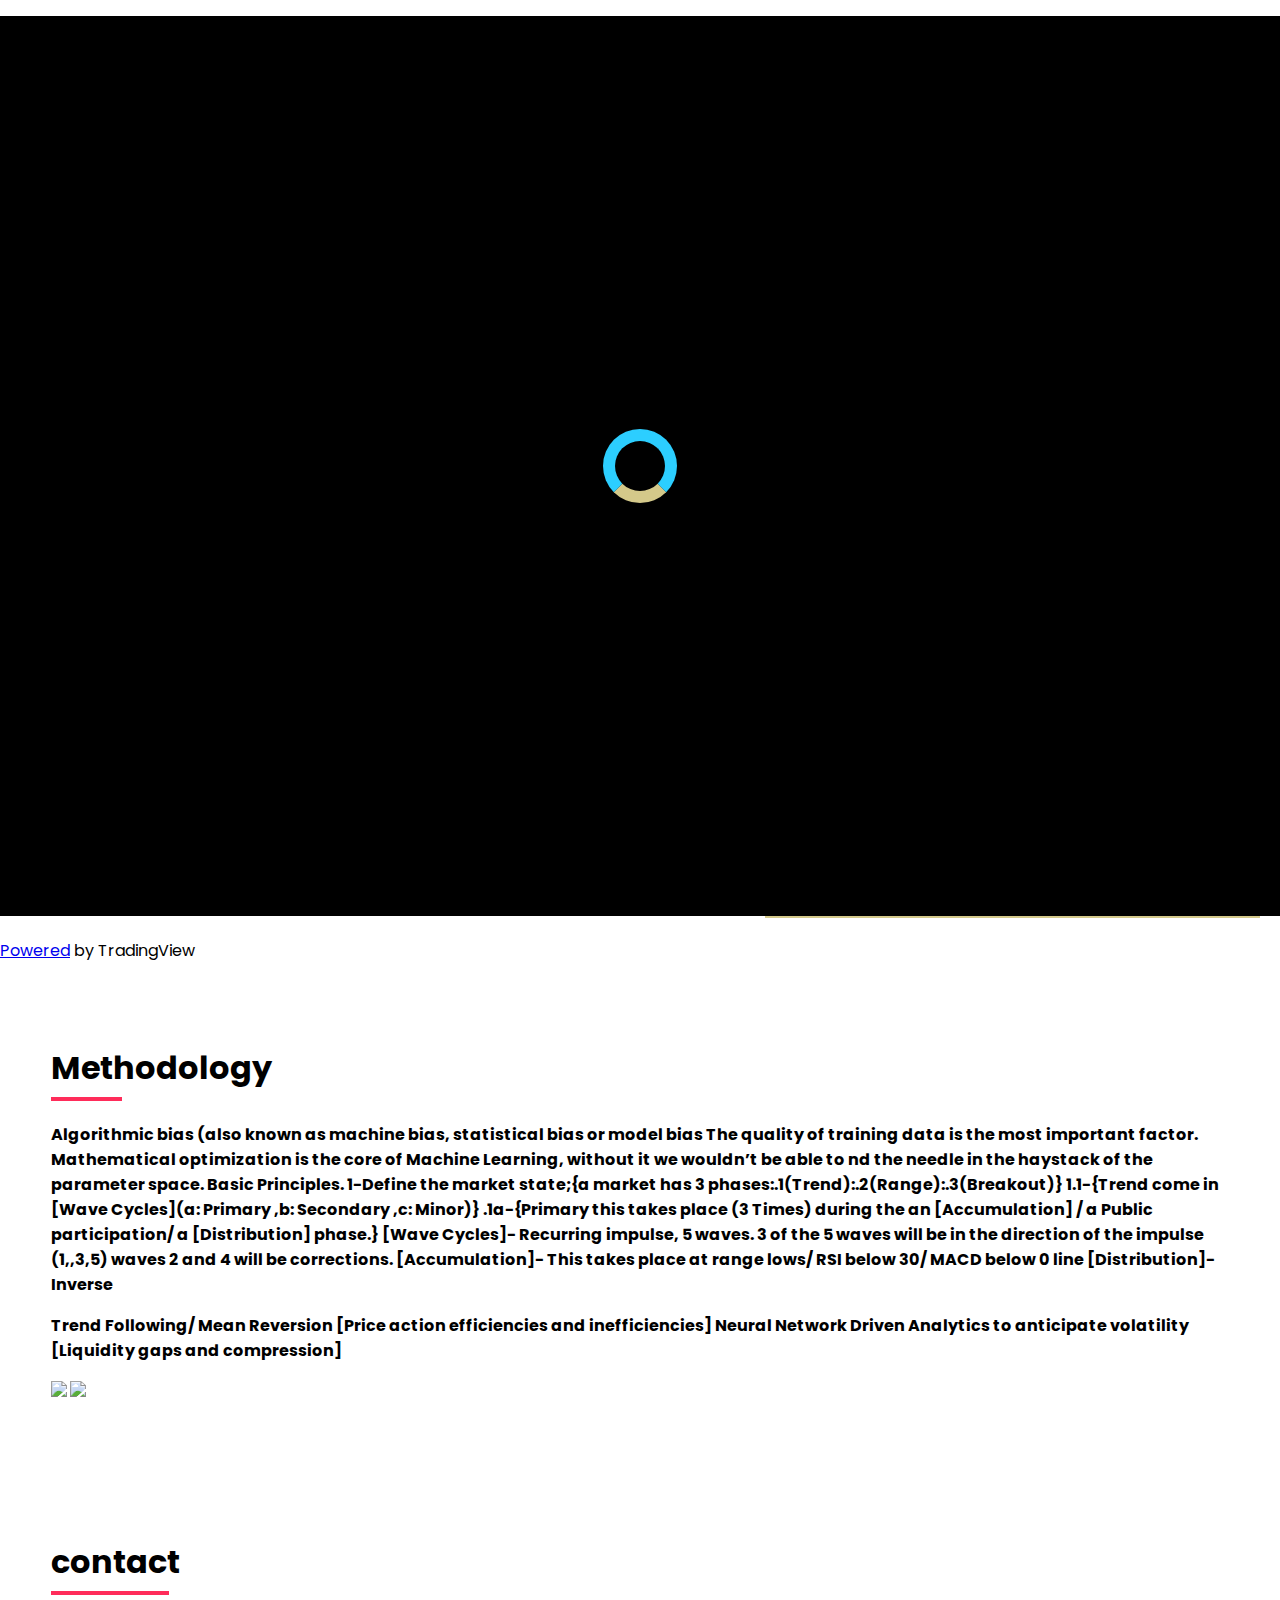
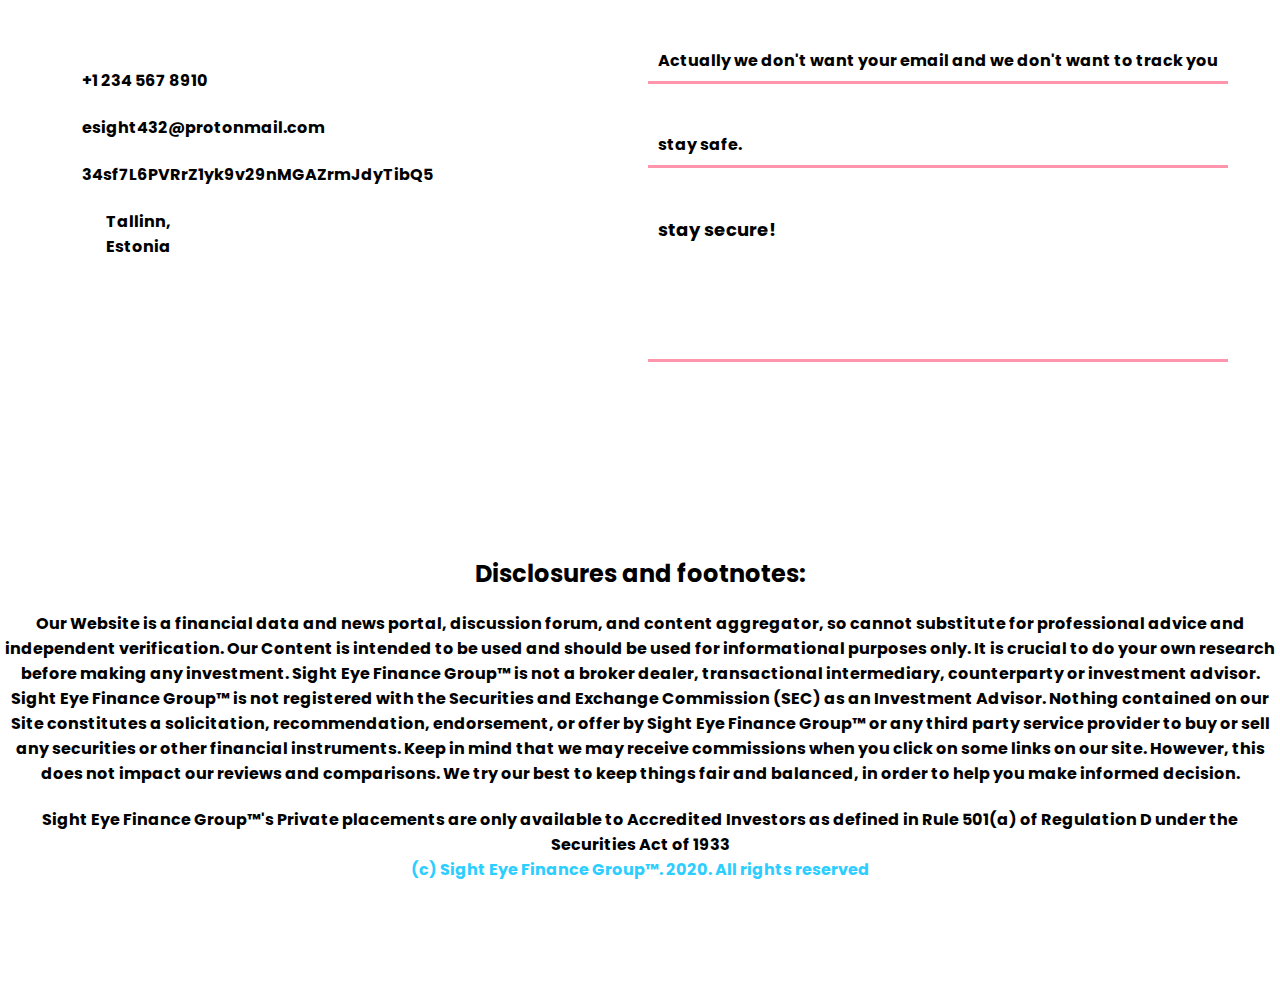
==== index.html @ 1792e5f3 "Update index.html" ====
<!DOCTYPE html>
<html lang="en">

<head>
    <meta charset="UTF-8">
    <meta http-equiv="X-UA-Compatible" content="ie=edge">
    <title>Sight Eye Finance Group™</title>
    <meta name="keywords" content="Sight,Eye,Finance,Group,Trading,Bitcoin,Crypto,#SightEyeFinanceGroup">
    <link rel="stylesheet" href="https://cdnjs.cloudflare.com/ajax/libs/animate.css/3.7.0/animate.min.css">
    <script src="https://code.jquery.com/jquery-3.3.1.min.js" integrity="sha256-FgpCb/KJQlLNfOu91ta32o/NMZxltwRo8QtmkMRdAu8=" crossorigin="anonymous"></script>
    <link rel="stylesheet" href="https://use.fontawesome.com/releases/v5.7.1/css/all.css" integrity="sha384-fnmOCqbTlWIlj8LyTjo7mOUStjsKC4pOpQbqyi7RrhN7udi9RwhKkMHpvLbHG9Sr" crossorigin="anonymous">
    <link rel="stylesheet" href="index.css">
    <meta name="viewport" content="width=device-width, initial-scale=1, minimum-scale=1">
    <link rel="shortcut icon" href="https://github.com/Sight-Eye-Finance-Group/Home/blob/main/blinking-eye26Jun2018-gif-animation-proof-of-concept3.gif?raw=true" type="image/x-icon">

</head>

<body>
    <div id="loading">
        <div id="spinner"></div>
    </div>
    <div id="magnify">
        <h1 onclick="closemagnify()"><i class="fas fa-times"></i></h1>
        <div id="img_here"></div>
    </div>
    <header id="header" class="animated slideInDown" style="animation-delay:1.8s;">
        <table>
            <tr>
                <td><a href="https://sight-eye-finance-group.github.io/Home/" id="logo">Sight Eye Finance Group™</td>
                <td id="navigation">
                    <a href="#work">strategy</a>
                    <a href="https://sight-eye-finance-group.github.io/Home/goals.html">goal</a>
                    <a href="https://defipulse.com/income">rates</a>
                    <a href="#contact">contact</a>
                    <a href="https://sight-eye-finance-group.github.io/Home/investment.html">Investment</a>
                </td>
            </tr>
        </table>
    </header>
    <table id="top_part">
        <tr>
            <td id="about" class="animated slideInLeft" style="animation-delay:2s;">
                <h1>All men by nature desire to know.</h1>
                <script type="text/javascript">
                    DukascopyApplet = {
                        "type": "fxmarkethours",
                        "params": {
                            "showHeader": false,
                            "displayMainMenu": false,
                            "displayTimezoneChange": false,
                            "displayInstrumentChange": false,
                            "displaySpreadIndicator": false,
                            "displayVolumeIndicator": false,
                            "displayVolatilityIndicator": false,
                            "displayFollowButton": false,
                            "allowTimezoneChange": true,
                            "allowInstrumentChange": true,
                            "defaultTimezone": 1,
                            "showIndicator": "0",
                            "defaultFollowMode": true,
                            "worldMapColor": "black",
                            "hoursBackground": "#444f5f",
                            "hoursActiveBackground": "#7d92b0",
                            "hoursTextColor": "#ffffff",
                            "currentHourBGColor": "#f9fdff",
                            "dstHourColor": "#0cf6ff",
                            "indicatorBarColor": "#5090c6",
                            "graphPointsColor": "#ffffff",
                            "spreadTopGraphColor": "#208c1c",
                            "spreadBottomGraphColor": "#dc0e0e",
                            "volatilityGraphColor": "#146fba",
                            "availableInstruments": "l:",
                            "instrument": "EUR/USD",
                            "width": "100%",
                            "height": "85%",
                            "adv": "popup",
                            "lang": "en"
                        }
                    };
                </script>
                <script type="text/javascript" src="https://freeserv-static.dukascopy.com/2.0/core.js"></script>
                <a href="https://github.com/Sight-Eye-Finance-Group" button class="btn_one">Fine Tuning and Intelligent Design in Decentralized-Finance.</button><br></a>

                <table>
                    <tr>
                        <td class="animated zoomIn" style="animation-delay:2.2s;"><a href="https://www.facebook.com/SightEyeFG/" class="social"><i class="fab fa-facebook"></i></a></td>
                        <td class="animated zoomIn" style="animation-delay:2.4s;"><a href="https://twitter.com/EyeFinance" class="social"><i class="fab fa-twitter"></i></a></td>
                        <td class="animated zoomIn" style="animation-delay:2.6s;"><a href="https://www.instagram.com/sighteyefg/" class="social"><i class="fab fa-instagram"></i></a></td>
                        <td class="animated zoomIn" style="animation-delay:2.8s;"><a href="https://sighteyefinancegroup.slack.com" class="social"><i class="fab fa-slack"></i></a></td>
                        <td class="animated zoomIn" style="animation-delay:3.0s;"><a href="https://medium.com/@esight432" class="social"><i class="fab fa-medium"></i></a></td>
                    </tr>
                </table>
                <br>
                <a href="http://cryptochainuni.com/whitepapers/">Free Alpha. </a>
                </br>
            </td>
            <td id="rightImage" class="animated jackInTheBox" style="animation-delay:2.2s;"></td>
            <!--1st tape -->
            <div id="sc-ticker-tape"></div>
            <script src="https://softcapital.com/widget/widget.js"></script>
            <style>
                .sc-ticker-tape-item {
                    padding: 4px 15px;
                }
                
                .sc-ticker-tape {
                    background: linear-gradient( -45deg, rgba(30, 87, 153, 0.3), rgba(220, 10, 10, 0.3), rgba(50, 150, 20, 0.3), rgba(25, 170, 222, 0.3));
                    background-size: 400% 400%;
                    -webkit-animation: Gradient 15s ease infinite;
                    -moz-animation: Gradient 15s ease infinite;
                    animation: Gradient 15s ease infinite;
                }
                
                @-webkit-keyframes Gradient {
                    0% {
                        background-position: 0 50%;
                    }
                    50% {
                        background-position: 100% 50%;
                    }
                    100% {
                        background-position: 0 50%;
                    }
                }
                
                @-moz-keyframes Gradient {
                    0% {
                        background-position: 0 50%;
                    }
                    50% {
                        background-position: 100% 50%;
                    }
                    100% {
                        background-position: 0 50%;
                    }
                }
                
                @keyframes Gradient {
                    0% {
                        background-position: 0 50%;
                    }
                    50% {
                        background-position: 100% 50%;
                    }
                    100% {
                        background-position: 0 50%;
                    }
                }
            </style>
            <script>
                createSoftCapitalWidget("TickerTape", "sc-ticker-tape", {
                    symbols: "FDX,MSFT,FB,AA,INTC,TSLA,DT,AMD,AAPL,AMZN,GOOG,SHOP,MOG.B,KTOS,MUFG,BLK,MMM,HD,GD,HSY,LHX,VZ,CEVA,BABA,BRK.A,V,WMT,MA,JPM,DIS,BAC,CSCO,FMCIU,SHLL,SPAQ,LCA,VTIQ,PLTR,XSPA",
                    rows: 1,
                    logo: true,
                    speed: 6,
                    mode: "chain",
                    imgHeight: 32
                });
            </script>
            <h1 id="logo"> </h1>
            <!-- TradingView Widget BEGIN -->
            <div class="tradingview-widget-container">
                <div class="tradingview-widget-container__widget"></div>
                <div class="tradingview-widget-copyright"><a href="https://www.tradingview.com" rel="noopener" target="_blank"><span class="blue-text">Powered</span></a> by TradingView</div>
                <script type="text/javascript" src="https://s3.tradingview.com/external-embedding/embed-widget-ticker-tape.js" async>
                    {
                        "symbols": [{
                            "proName": "FOREXCOM:SPXUSD",
                            "title": "S&P 500"
                        }, {
                            "proName": "FOREXCOM:NSXUSD",
                            "title": "Nasdaq 100"
                        }, {
                            "proName": "FX_IDC:EURUSD",
                            "title": "EUR/USD"
                        }, {
                            "description": "USD/JPY",
                            "proName": "OANDA:USDJPY"
                        }, {
                            "description": "USD/CHF",
                            "proName": "FX:USDCHF"
                        }, {
                            "proName": "BITSTAMP:BTCUSD",
                            "title": "BTC/USD"
                        }, {
                            "proName": "BITSTAMP:ETHUSD",
                            "title": "ETH/USD"
                        }, {
                            "description": "ETH/BTC",
                            "proName": "BINANCE:ETHBTC"
                        }, {
                            "description": "LINK/USD",
                            "proName": "KRAKEN:LINKUSD"
                        }, {
                            "description": "GRAY/BTC",
                            "proName": "OTC:GBTC"
                        }],
                        "showSymbolLogo": true,
                        "colorTheme": "dark",
                        "isTransparent": true,
                        "displayMode": "adaptive",
                        "locale": "en"
                    }
                </script>
            </div>
            <!-- TradingView Widget END -->
        </tr>
    </table>
    <div id="widget-news"></div>
    <script src="https://softcapital.com/widget/widget.js"></script>
    <script>
        createSoftCapitalWidget("News", "widget-news", {
            "symbol": "nasdaq,USD,EUR,GBP,DJI,GOLD",
            "view": "grid",
            "title": "What's Poppin",
            "showNews": "7",
            "showImg": true,
            "showTooltip": true,
            "id": "widget-news",
            "css": {
                "grid": {
                    "title": "color:red;font-weight:bold",
                    "itemTitle": "color:red"
                }
            }
        });
    </script>
    <script type="text/javascript">
        DukascopyApplet = {
            "type": "economic_calendar_new",
            "params": {
                "showHeader": false,
                "tableBorderColor": "#D92626",
                "defaultTimezone": 0,
                "defaultCountries": "c:AU,CA,CH,CN,EU,GB,JP,NZ,US,DE,FR,IT,ES",
                "impacts": [1, 2],
                "dateTab": 2,
                "dateFrom": 1459036800000,
                "dateTo": 1459555200000,
                "showColCountry": true,
                "showColCurrency": true,
                "showColImpact": true,
                "showColPrevious": true,
                "showColForecast": true,
                "width": "100%",
                "height": "400",
                "adv": "popup"
            }
        };
    </script>
    <script type="text/javascript" src="https://freeserv-static.dukascopy.com/2.0/core.js"></script>
    <!-- TradingView Widget BEGIN -->
    <div class="tradingview-widget-container">
        <div class="tradingview-widget-container__widget"></div>
        <div class="tradingview-widget-copyright"><a href="https://www.tradingview.com/markets/stocks-usa/" rel="noopener" target="_blank"><span class="blue-text"></span></a> </div>
        <script type="text/javascript" src="https://s3.tradingview.com/external-embedding/embed-widget-hotlists.js" async>
            {
                "colorTheme": "light",
                "dateRange": "12M",
                "exchange": "US",
                "showChart": true,
                "locale": "en",
                "largeChartUrl": "",
                "isTransparent": true,
                "showSymbolLogo": true,
                "width": "100%",
                "height": "600",
                "plotLineColorGrowing": "rgba(33, 150, 243, 1)",
                "plotLineColorFalling": "rgba(33, 150, 243, 1)",
                "gridLineColor": "rgba(240, 243, 250, 1)",
                "scaleFontColor": "rgba(120, 123, 134, 1)",
                "belowLineFillColorGrowing": "rgba(33, 150, 243, 0.12)",
                "belowLineFillColorFalling": "rgba(33, 150, 243, 0.12)",
                "symbolActiveColor": "rgba(33, 150, 243, 0.12)"
            }
        </script>
    </div>
    <!-- TradingView Widget END -->

    <!-- TradingView Widget BEGIN -->
    <div class="tradingview-widget-container">
        <div class="tradingview-widget-container__widget"></div>
        <div class="tradingview-widget-copyright"><a href="https://www.tradingview.com" rel="noopener" target="_blank"><span class="blue-text">Powered</span></a> by TradingView</div>
        <script type="text/javascript" src="https://s3.tradingview.com/external-embedding/embed-widget-market-quotes.js" async>
            {
                "width": "100%",
                "height": "175%",
                "symbolsGroups": [{
                    "name": "Indices",
                    "originalName": "Indices",
                    "symbols": [{
                        "name": "FOREXCOM:SPXUSD",
                        "displayName": "S&P 500"
                    }, {
                        "name": "FOREXCOM:NSXUSD",
                        "displayName": "Nasdaq 100"
                    }, {
                        "name": "FOREXCOM:DJI",
                        "displayName": "Dow 30"
                    }, {
                        "name": "INDEX:NKY",
                        "displayName": "Nikkei 225"
                    }, {
                        "name": "INDEX:DEU30",
                        "displayName": "DAX Index"
                    }, {
                        "name": "FOREXCOM:UKXGBP",
                        "displayName": "FTSE 100"
                    }]
                }, {
                    "name": "Commodities",
                    "originalName": "Commodities",
                    "symbols": [{
                        "name": "CME_MINI:ES1!",
                        "displayName": "S&P 500"
                    }, {
                        "name": "CME:6E1!",
                        "displayName": "Euro"
                    }, {
                        "name": "COMEX:GC1!",
                        "displayName": "Gold"
                    }, {
                        "name": "NYMEX:CL1!",
                        "displayName": "Crude Oil"
                    }, {
                        "name": "NYMEX:NG1!",
                        "displayName": "Natural Gas"
                    }, {
                        "name": "CBOT:ZC1!",
                        "displayName": "Corn"
                    }]
                }, {
                    "name": "Bonds",
                    "originalName": "Bonds",
                    "symbols": [{
                        "name": "CME:GE1!",
                        "displayName": "Eurodollar"
                    }, {
                        "name": "CBOT:ZB1!",
                        "displayName": "T-Bond"
                    }, {
                        "name": "CBOT:UB1!",
                        "displayName": "Ultra T-Bond"
                    }, {
                        "name": "EUREX:FGBL1!",
                        "displayName": "Euro Bund"
                    }, {
                        "name": "EUREX:FBTP1!",
                        "displayName": "Euro BTP"
                    }, {
                        "name": "EUREX:FGBM1!",
                        "displayName": "Euro BOBL"
                    }]
                }, {
                    "name": "Forex",
                    "originalName": "Forex",
                    "symbols": [{
                        "name": "FX:EURUSD"
                    }, {
                        "name": "FX:GBPUSD"
                    }, {
                        "name": "FX:USDJPY"
                    }, {
                        "name": "FX:USDCHF"
                    }, {
                        "name": "FX:AUDUSD"
                    }, {
                        "name": "FX:USDCAD"
                    }]
                }, {
                    "name": "Crypto",
                    "symbols": [{
                        "name": "OTC:GBTC",
                        "displayName": "Grayscale Bitcoin Trust"
                    }, {
                        "name": "OTC:ETHE",
                        "displayName": "Grayscale Ethereum Trust"
                    }, {

                    }]
                }],
                "showSymbolLogo": true,
                "colorTheme": "light",
                "isTransparent": true,
                "locale": "en"
            }
        </script>
    </div>
    <!-- TradingView Widget END -->
    <!--TOP 200-->
    <script type="text/javascript" src="https://widget.coinlore.com/widgets/coinlore-list-widget.js"></script>
    <div class="coinlore-list-widget" data-mcap="1" data-mcurrency="usd" data-top="300" data-cwidth="100%" data-bcolor="#fff" data-coincolor="#428bca" data-pricecolor="#4c4c4c" style="width: 100%;"></div>
    <div id="work">
        <h1>Methodology </h1>
        <p>
            Algorithmic bias (also known as machine bias, statistical bias or model bias The quality of training data is the most important factor. Mathematical optimization is the core of Machine Learning, without it we wouldn’t be able to nd the needle in the haystack
            of the parameter space. Basic Principles. 1-Define the market state;{a market has 3 phases:.1(Trend):.2(Range):.3(Breakout)} 1.1-{Trend come in [Wave Cycles](a: Primary ,b: Secondary ,c: Minor)} .1a-{Primary this takes place (3 Times) during
            the an [Accumulation] / a Public participation/ a [Distribution] phase.} [Wave Cycles]- Recurring impulse, 5 waves. 3 of the 5 waves will be in the direction of the impulse (1,,3,5) waves 2 and 4 will be corrections. [Accumulation]- This takes
            place at range lows/ RSI below 30/ MACD below 0 line [Distribution]- Inverse
        </p>
        <p>
            Trend Following/ Mean Reversion [Price action efficiencies and inefficiencies] Neural Network Driven Analytics to anticipate volatility [Liquidity gaps and compression]
        </p>
        <div id="photos"></div>
        <img onclick="magnify($(this).attr('src'))" src="https://www.tradingview.com/x/uUXY0IBU/">
        <img onclick="magnify($(this).attr('src'))" src="https://www.tradingview.com/x/FibWW88D/">

    </div>

    <div id="contact">
        <h1>contact</h1>
        <table>
            <tr>
                <td>
                    <div id="inner_div">
                        <table id="inner_table">
                            <tr>
                                <td><i class="fas fa-phone"></i> &nbsp; +1 234 567 8910</td>
                            </tr>
                            <tr>
                                <td><i class="fas fa-at"></i> &nbsp; esight432@protonmail.com</td>
                            </tr>
                            <tr>
                                <td><i class="fab fa-bitcoin"></i> &nbsp; 34sf7L6PVRrZ1yk9v29nMGAZrmJdyTibQ5</td>
                            </tr>
                            <tr>
                                <td><i class="fas fa-map-marker-alt"></i>
                                    <div id="address">
                                        <br> Tallinn,<br> Estonia
                                    </div>
                                </td>
                            </tr>
                            <tr>
                                <td>
                                    <a href="https://www.facebook.com/SightEyeFG/" class="social"><i class="fab fa-facebook"></i></a>
                                    <a href="https://twitter.com/EyeFinance" class="social"><i class="fab fa-twitter"></i></a>
                                    <a href="https://www.instagram.com/sighteyefg/" class="social"><i class="fab fa-instagram"></i></a>
                                    <a href="https://sighteyefinancegroup.slack.com" class="social"><i class="fab fa-slack"></i></a>
                                    <a href="https://medium.com/@esight432" class="social"><i class="fab fa-medium"></i></a>
                                </td>
                            </tr>
                        </table>
                    </div>
                </td>
                <td>
                    <form>
                        <input type="text" placeholder="Actually we don't want your email and we don't want to track you." required>
                        <input type="email" placeholder="stay safe." required><br>
                        <textarea placeholder="stay secure!" required rows="5"></textarea><br>
                        <script src="https://apps.elfsight.com/p/platform.js" defer></script>
                        <div class="elfsight-app-df2225db-506e-427f-926f-aa122dac3248"></div>
                    </form>
                </td>
            </tr>
        </table>
    </div>
    <div id="footer">
        <h2>Disclosures and footnotes:</h2> Our Website is a financial data and news portal, discussion forum, and content aggregator, so cannot substitute for professional advice and independent verification. Our Content is intended to be used and should
        be used for informational purposes only. It is crucial to do your own research before making any investment. Sight Eye Finance Group™ is not a broker dealer, transactional intermediary, counterparty or investment advisor. Sight Eye Finance Group™
        is not registered with the Securities and Exchange Commission (SEC) as an Investment Advisor. Nothing contained on our Site constitutes a solicitation, recommendation, endorsement, or offer by Sight Eye Finance Group™ or any third party service
        provider to buy or sell any securities or other financial instruments. Keep in mind that we may receive commissions when you click on some links on our site. However, this does not impact our reviews and comparisons. We try our best to keep things
        fair and balanced, in order to help you make informed decision. <br>
        <h4>Sight Eye Finance Group™'s Private placements are only available to Accredited Investors as defined in Rule 501(a) of Regulation D under the Securities Act of 1933<br> <a href="https://twitter.com/EyeFinance">(c) Sight Eye Finance Group™. 2020. All rights reserved</a>
    </div>
    <script src="index.js" type="text/javascript"></script>
</body>

</html>
---- index.css ----
@import url('https://fonts.googleapis.com/css?family=Poppins');
body {
    font-family: 'Poppins', sans-serif;
    padding: 0px;
    margin: 0px;
    max-width: 100vw;
    overflow-x: hidden;
    scroll-behavior: smooth;
}

#loading {
    width: 100vw;
    height: 100vh;
    position: fixed;
    background: rgb(0, 0, 0);
    z-index: 999;
    display: flex;
    justify-content: center;
    flex-direction: column;
    align-items: center;
}

#spinner {
    animation: rotate 0.56s infinite linear;
    width: 50px;
    height: 50px;
    border: 12px solid rgb(44, 206, 255);
    border-bottom: 12px solid rgb(212, 201, 138);
    border-radius: 50%;
    margin: 0;
}

@keyframes rotate {
    0% {
        transform: rotate(0deg);
    }
    100% {
        transform: rotate(360deg);
    }
}

header {
    width: 92vw;
    padding: 6vh 4vw;
    position: fixed;
    font-weight: bold;
    background: transparent;
    color: rgb(0, 0, 0);
    transition: 0.4s ease-in-out;
    z-index: 2;
}

header table {
    width: 100%;
}

#logo {
    width: 30%;
}

#navigation {
    width: 80%;
}

#magnify {
    width: 100vw;
    height: 100vh;
    background: rgba(53, 51, 51, 0.92);
    position: fixed;
    z-index: 4;
    display: none;
    flex-direction: column;
    justify-content: center;
}

#magnify h1 {
    position: absolute;
    top: 0;
    right: 0;
    margin: 20px 40px;
    color: rgb(44, 206, 255);
    transition: 0.4s ease-in-out;
}

#magnify h1:hover {
    color: rgb(44, 206, 255);
    cursor: pointer;
}

#img_here {
    width: 90%;
    height: 90%;
    background-size: contain !important;
    background-repeat: no-repeat !important;
    margin: 0px auto;
}

#logo {
    font-size: 24px;
    color: rgb(44, 206, 255);
}

#navigation {
    text-align: right;
}

#navigation a {
    color: inherit;
    text-decoration: none;
    padding: 4px 10px;
    border-bottom: 3px solid transparent;
    margin-left: 4vw;
    transition: 0.4s ease-in-out;
}

#navigation a:hover {
    border-bottom: 3px solid rgb(0, 0, 0);
}

#top_part {
    width: 100%;
    border: 2vh solid rgb(255, 255, 255);
}

#top_part tr td {
    width: 40%;
}

#about {
    width: 84% !important;
    height: 95vh;
    display: flex;
    flex-direction: column;
    justify-content: center;
    text-align: left;
    padding: 0px 8%;
}

#about h1 {
    font-size: 45px;
    word-wrap: break-word;
}

#about table {
    width: 70%;
    margin-top: 4vh;
}

#about table tr td {
    width: 20% !important;
    text-align: left;
}

.social {
    color: rgb(255, 44, 90);
    font-size: 23px;
    padding: 12px 17px;
    border-radius: 50%;
    background: transparent;
    transition: 0.4s ease-in-out;
    font-weight: bold;
    margin: 0px 8px;
}

.social:hover {
    cursor: pointer;
    color: rgb(212, 201, 138);
    background: rgb(44, 206, 255);
    box-shadow: 0px 10px 30px rgba(255, 66, 107, 0.8);
}

.btn_one {
    font-size: 18px;
    font-family: 'Poppins', sans-serif;
    color: rgb(255, 44, 90);
    background: rgb(0, 0, 0);
    border: 3px solid rgb(255, 44, 90);
    padding: 8px 40px;
    width: 35%;
    border-radius: 80px;
    font-weight: bold;
    margin: 2vh 0px;
    transition: 0.4s ease-in-out;
}

.btn_one:hover {
    box-shadow: 0px 10px 30px rgba(255, 44, 90, 0.8);
    cursor: pointer;
    color: rgb(212, 201, 138);
    background: rgb(44, 206, 255);
}

#rightImage {
    width: 100%;
    height: 95vh;
    background: linear-gradient(0deg, rgb(212, 201, 138), rgba(2255, 44, 90, 0.8)), url("https://lh3.googleusercontent.com/-ZSZHrY4u1fA/XuWFLZg47aI/AAAAAAAAAAs/[base64]/w140-h139-p/HTB1.LZxaEjrK1RkHFNRq6ySvpXau_6e3b88f9-0ce6-46dd-b3f3-d0290aa887f9_1024x1024.webp") center center;
    background-size: cover;
    background-repeat: no-repeat;
}

#work {
    width: 92vw;
    padding: 6vh 4vw;
    font-weight: bold;
}

#work h1 {
    padding: 5px 0px;
    border-bottom: 4px solid rgb(255, 44, 90);
    width: 6%;
}

#photos {
    width: 100%;
    columns: 3;
    column-gap: 4%;
    z-index: 1;
    transition: 0.4s ease-in-out;
}

#photos img {
    width: 100%;
    height: auto;
    margin: 4.5% 0px;
    transition: 0.4s ease-in-out;
}

#photos img:hover {
    transform: scale(1.1);
    cursor: pointer;
}

#bio {
    width: 92vw;
    padding: 6vh 4vw;
    font-weight: bold;
}

#bio h1 {
    padding: 5px 0px;
    border-bottom: 4px solid rgb(255, 44, 90);
    width: 8%;
}

#contact {
    width: 92vw;
    padding: 6vh 4vw;
}

#contact h1 {
    padding: 5px 0px;
    border-bottom: 4px solid rgb(255, 44, 90);
    width: 10%;
}

#contact table {
    width: 100%;
}

#contact table tr td {
    width: 50%;
}

#inner_div table {
    width: 100%;
}

#inner_div table tr td {
    font-weight: bold;
}

#inner_table tr td {
    padding: 10px 20px !important;
}

#contact form {
    width: 100%;
}

#contact form input {
    width: 96%;
    margin: 20px 1%;
    background: transparent;
    border: 0px;
    border-bottom: 3px solid rgba(255, 44, 90, 0.5);
    padding: 8px 10px;
    font-family: 'Poppins', sans-serif;
    font-size: 16px;
    transition: 0.4s ease-in-out;
    color: #000;
    font-weight: bold;
}

#contact form textarea {
    width: 96%;
    margin: 20px 1%;
    padding: 8px 10px;
    border: 0px;
    border-bottom: 3px solid rgba(255, 44, 90, 0.5);
    padding: 8px 10px;
    font-family: 'Poppins', sans-serif;
    font-size: 18px;
    background: transparent;
    resize: none;
    transition: 0.4s ease-in-out;
    color: #000;
    font-weight: bold;
}

#contact form input:focus {
    outline: none;
    border-bottom: 3px solid rgba(255, 44, 90, 1);
}

#contact form textarea:focus {
    outline: none;
    border-bottom: 3px solid rgba(255, 44, 90, 1);
}

#address {
    position: relative;
    top: -25px;
    left: 30px;
}

#footer {
    width: 100%;
    padding: 10vh 0px;
    text-align: center;
    font-weight: bold;
}

#footer a {
    color: rgb(44, 206, 255);
    text-decoration: none;
}

::placeholder {
    color: #000;
}

button:focus {
    outline: none;
}

::-webkit-scrollbar {
    width: 5px;
    height: 5px;
}

::-webkit-scrollbar-track {
    background: rgb(212, 201, 138);
}

::-webkit-scrollbar-thumb {
    background: rgb(0, 0, 0);
}

::-webkit-scrollbar-thumb:hover {
    background: rgba(0, 0, 0, 0.8);
}

@media (max-width: 1000px) {
    #photos {
        columns: 1;
        column-gap: 0%;
    }
    #photos img {
        margin: 2% 0px;
    }
    #photos img:hover {
        transform: scale(1);
        cursor: pointer;
    }
    #rightImage {
        display: none;
    }
    #top_part {
        border: 0px;
    }
    #top_part tr td {
        width: 100%;
        text-align: center;
    }
    #about {
        width: 92% !important;
        height: 75vh;
        padding-top: 20vh !important;
        text-align: center;
        padding: 0px 4%;
    }
    #about table {
        width: 100%;
        margin-top: 6vh;
    }
    #about table tr td {
        text-align: center;
    }
    .btn_one {
        padding: 6px 30px;
        width: 60%;
        margin: 4vh auto;
        box-shadow: 0px 10px 20px rgb(44, 206, 255);
        background: rgb(44, 206, 255));
        color: #fff;
    }
    .btn_one:hover {
        box-shadow: 0px 10px 40px rgba(255, 44, 90, 0.8);
        cursor: pointer;
    }
    #contact table tr td {
        width: 100%;
        display: block;
    }
    #inner_table tr td {
        padding: 10px 0px !important;
    }
    #contact form input {
        width: 90%;
    }
    #contact form textarea {
        width: 90%;
    }
    #work h1 {
        width: 19%;
    }
    #bio h1 {
        width: 25%;
    }
    #contact h1 {
        width: 33%;
    }
    header {
        width: 96vw;
        background: rgb(255, 255, 255);
        padding: 4vh 2vw;
        position: absolute;
    }
    #header table tr td {
        width: 100%;
        display: block;
        text-align: center;
        padding: 15px 0px;
    }
    #navigation a {
        color: #000;
    }
}
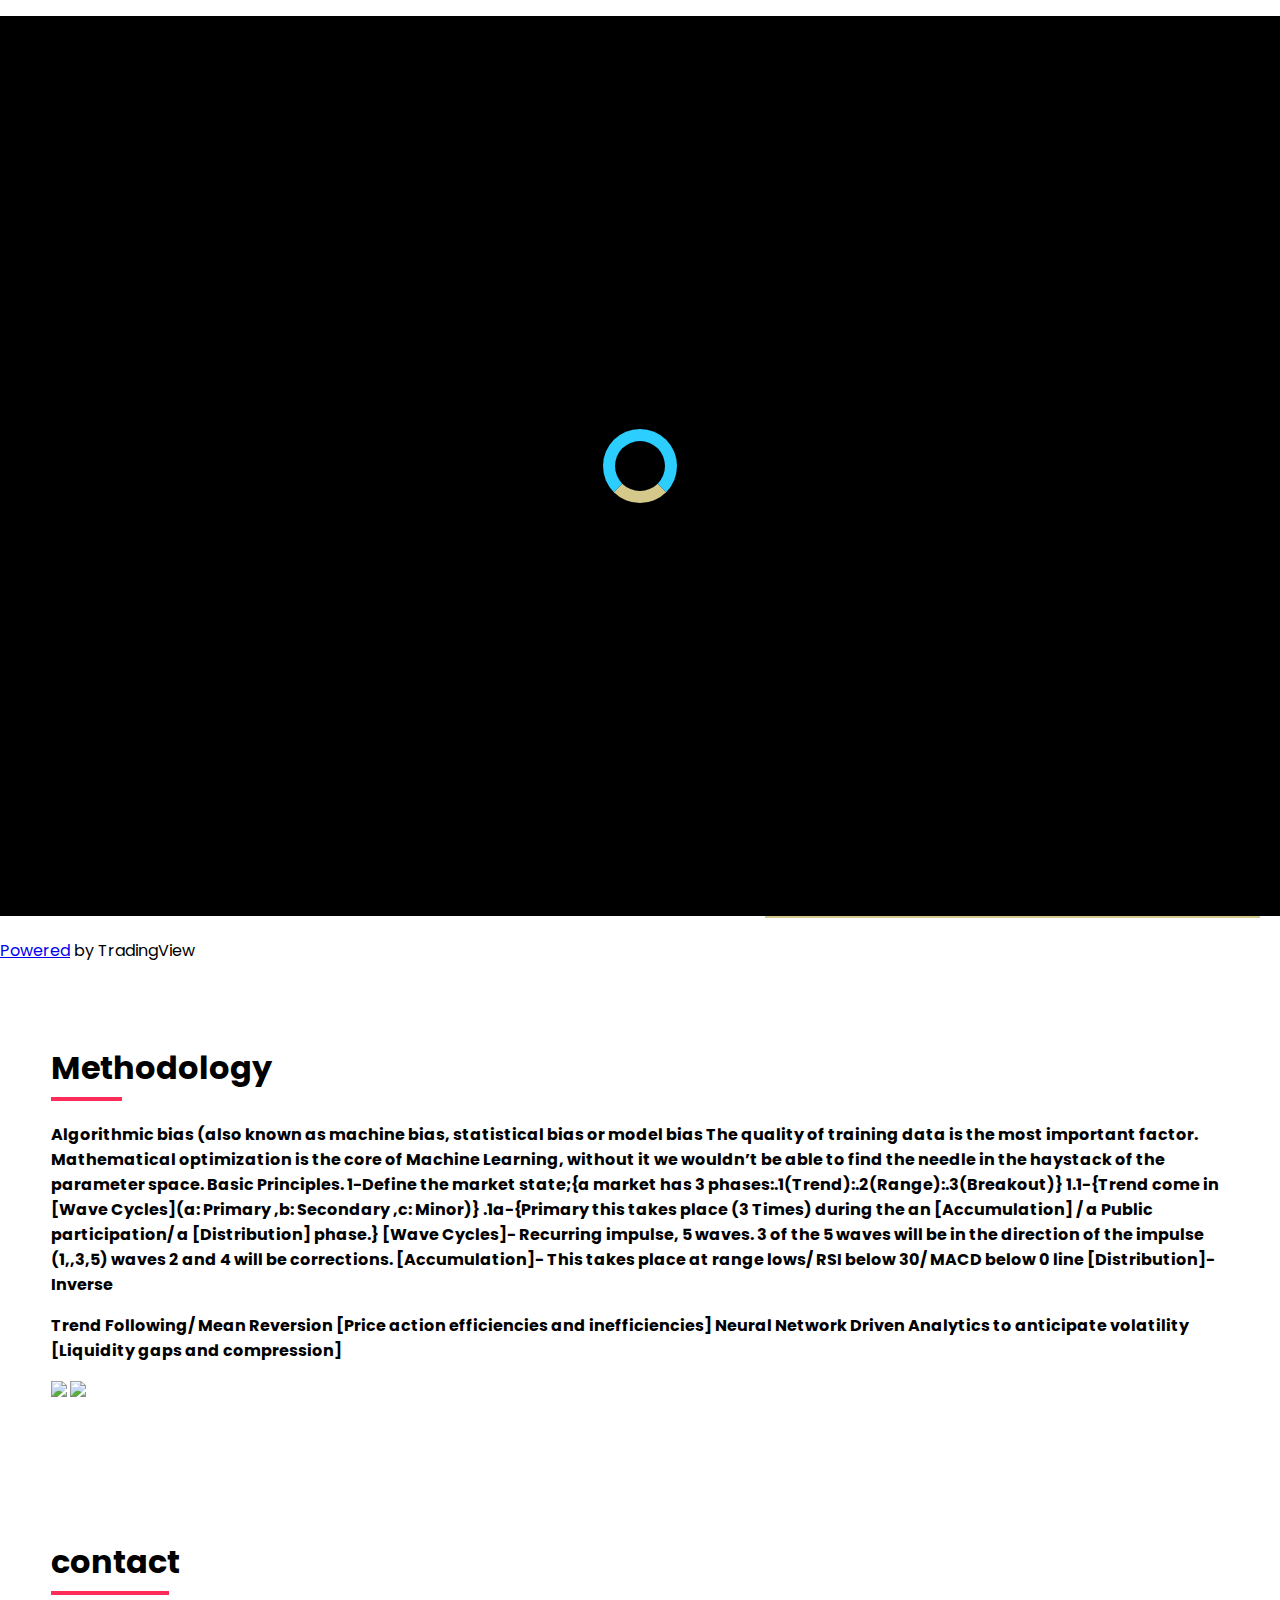
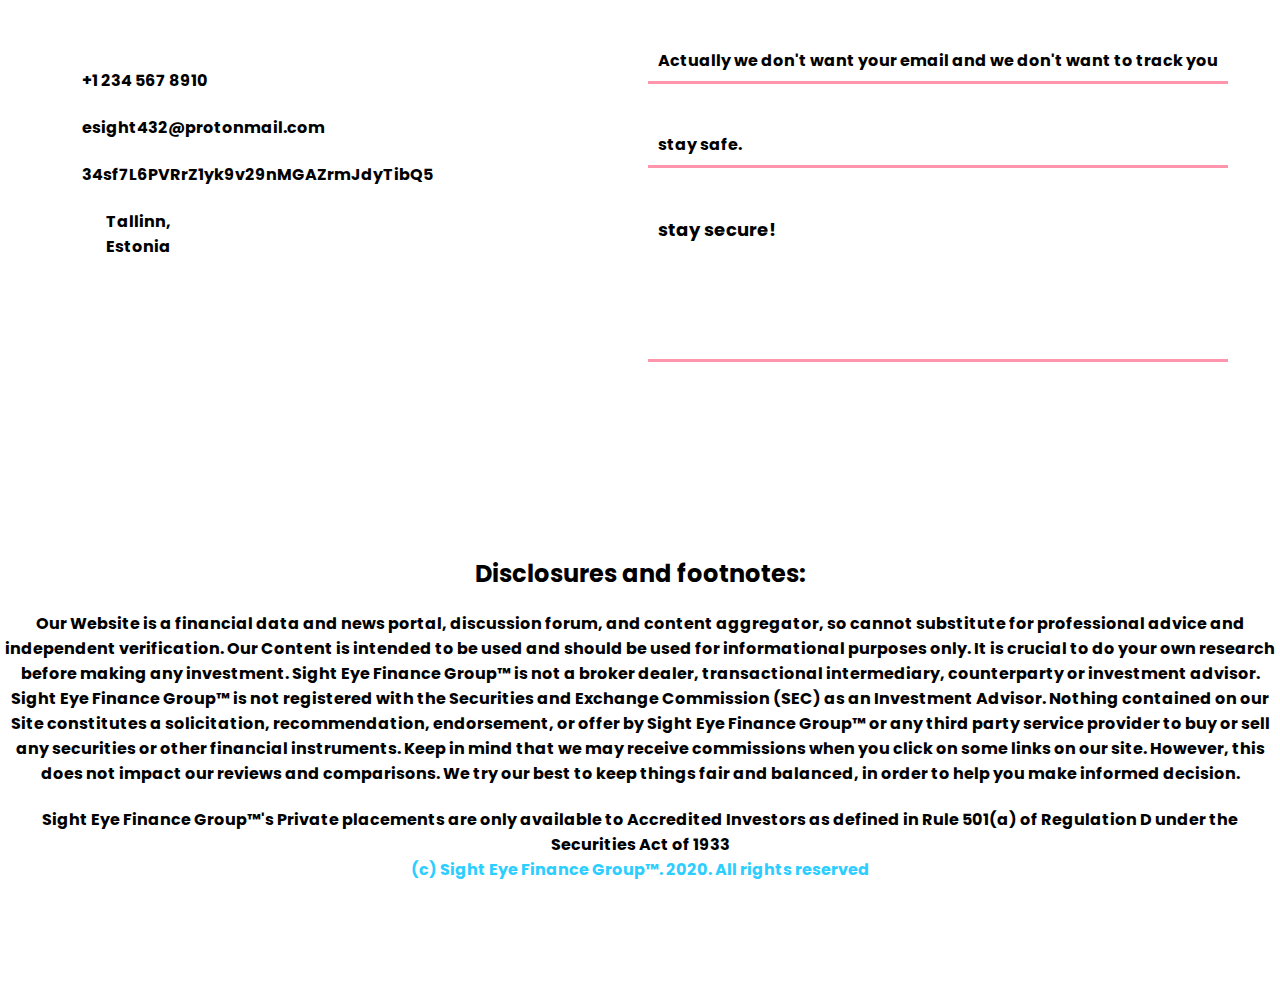
==== commit 74fa0e74: "Update index.html" ====
--- a/index.html
+++ b/index.html
@@ -28,6 +28,7 @@
             <tr>
                 <td><a href="https://sight-eye-finance-group.github.io/Home/" id="logo">Sight Eye Finance Group™</td>
                 <td id="navigation">
+                    <a href="https://sight-eye-finance-group.github.io/Home/crypto101.html">Crypto 101</a>
                     <a href="#work">strategy</a>
                     <a href="https://sight-eye-finance-group.github.io/Home/goals.html">goal</a>
                     <a href="https://defipulse.com/income">rates</a>
@@ -393,10 +394,10 @@
     <div id="work">
         <h1>Methodology </h1>
         <p>
-            Algorithmic bias (also known as machine bias, statistical bias or model bias The quality of training data is the most important factor. Mathematical optimization is the core of Machine Learning, without it we wouldn’t be able to nd the needle in the haystack
-            of the parameter space. Basic Principles. 1-Define the market state;{a market has 3 phases:.1(Trend):.2(Range):.3(Breakout)} 1.1-{Trend come in [Wave Cycles](a: Primary ,b: Secondary ,c: Minor)} .1a-{Primary this takes place (3 Times) during
-            the an [Accumulation] / a Public participation/ a [Distribution] phase.} [Wave Cycles]- Recurring impulse, 5 waves. 3 of the 5 waves will be in the direction of the impulse (1,,3,5) waves 2 and 4 will be corrections. [Accumulation]- This takes
-            place at range lows/ RSI below 30/ MACD below 0 line [Distribution]- Inverse
+            Algorithmic bias (also known as machine bias, statistical bias or model bias The quality of training data is the most important factor. Mathematical optimization is the core of Machine Learning, without it we wouldn’t be able to find the needle in the
+            haystack of the parameter space. Basic Principles. 1-Define the market state;{a market has 3 phases:.1(Trend):.2(Range):.3(Breakout)} 1.1-{Trend come in [Wave Cycles](a: Primary ,b: Secondary ,c: Minor)} .1a-{Primary this takes place (3 Times)
+            during the an [Accumulation] / a Public participation/ a [Distribution] phase.} [Wave Cycles]- Recurring impulse, 5 waves. 3 of the 5 waves will be in the direction of the impulse (1,,3,5) waves 2 and 4 will be corrections. [Accumulation]-
+            This takes place at range lows/ RSI below 30/ MACD below 0 line [Distribution]- Inverse
         </p>
         <p>
             Trend Following/ Mean Reversion [Price action efficiencies and inefficiencies] Neural Network Driven Analytics to anticipate volatility [Liquidity gaps and compression]
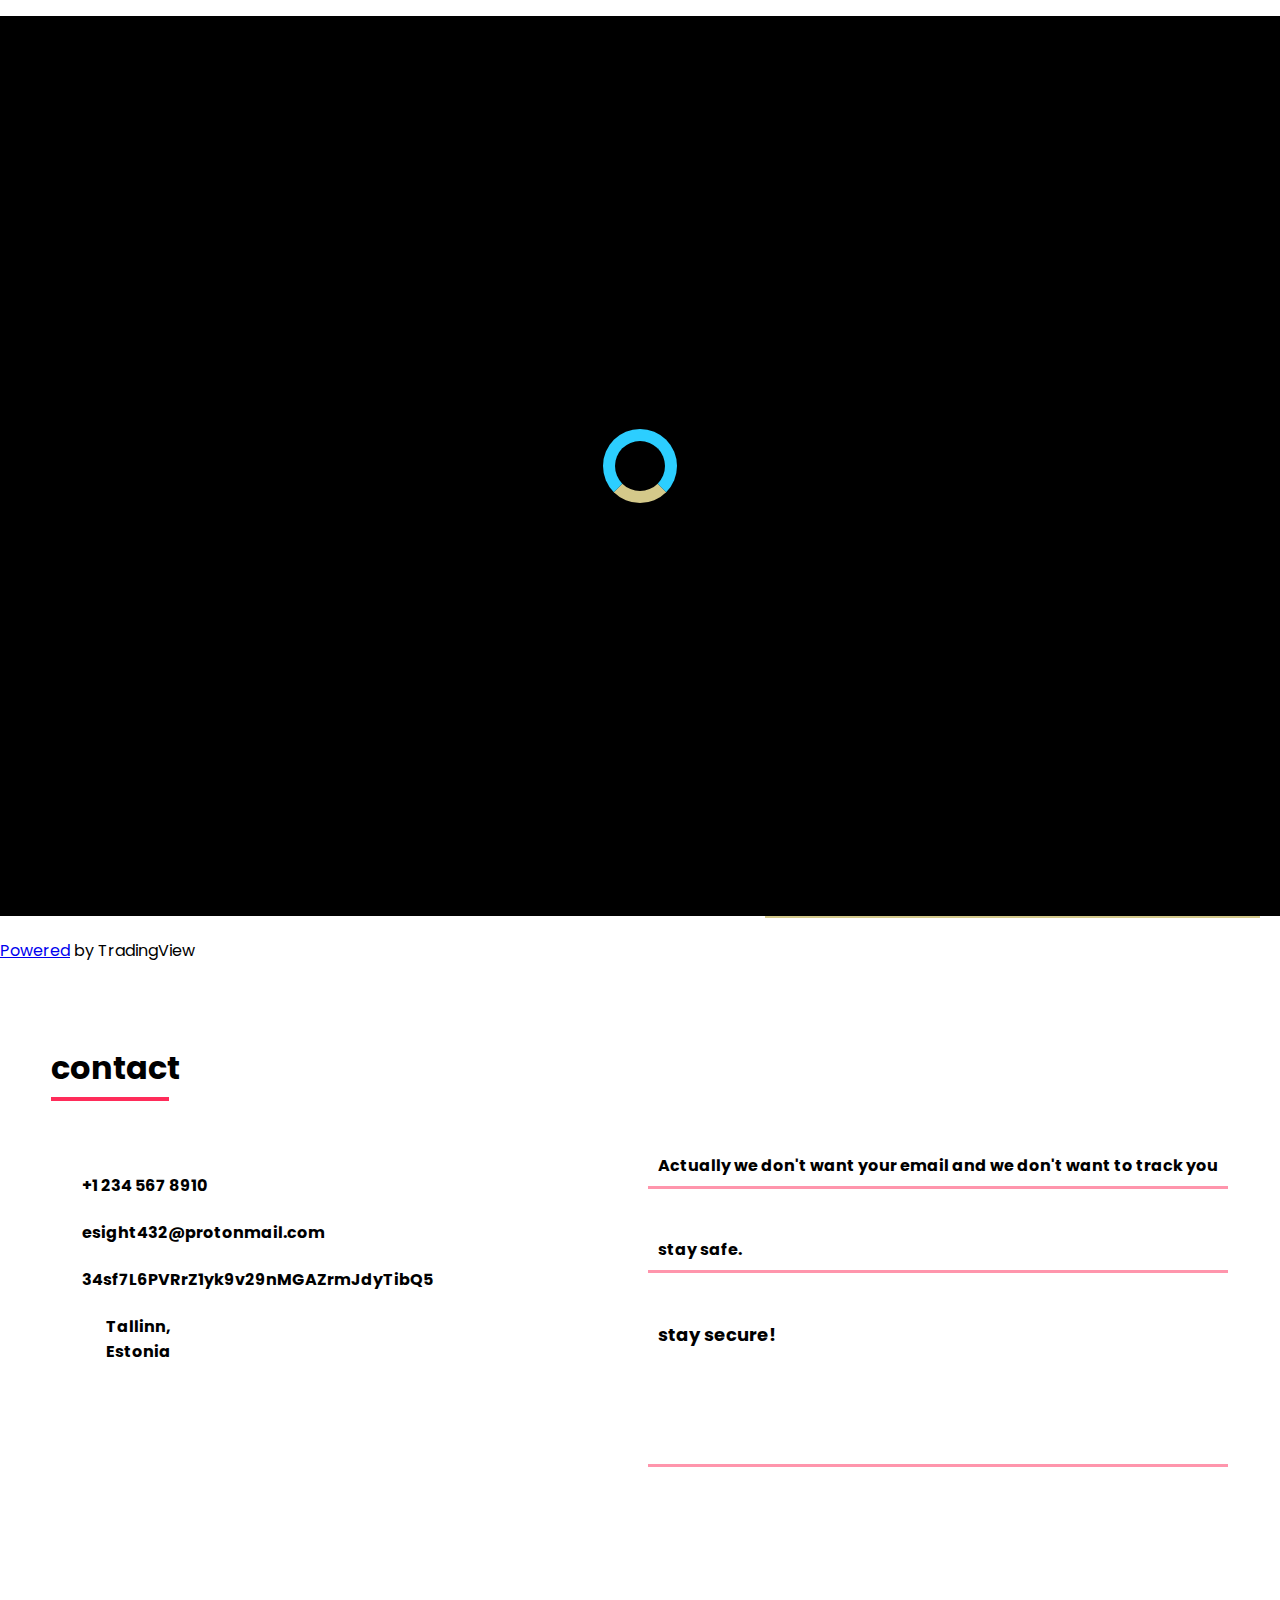
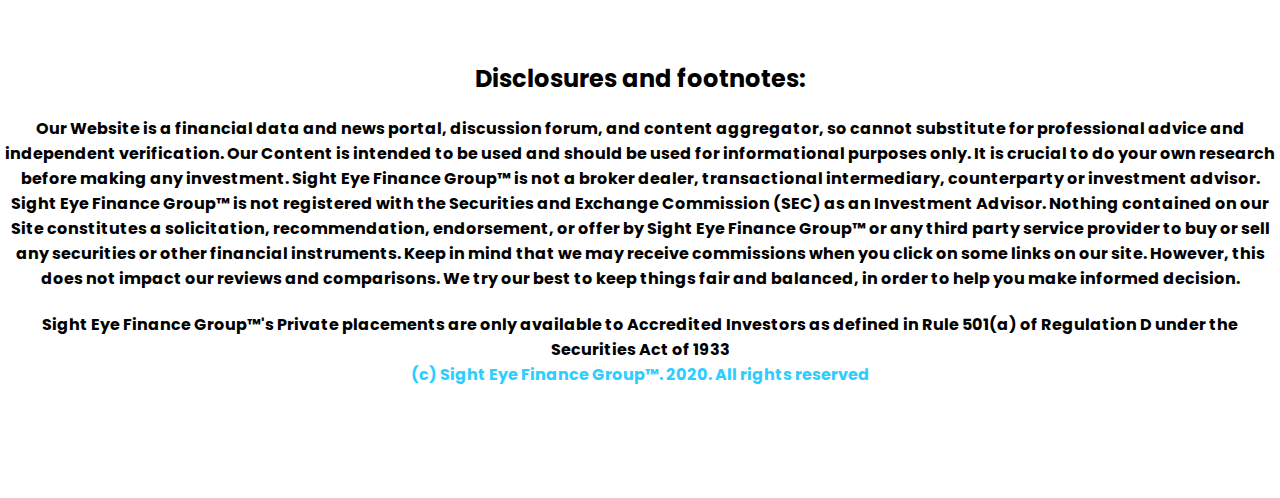
==== commit a568a382: "Update index.html" ====
--- a/index.html
+++ b/index.html
@@ -9,7 +9,7 @@
     <link rel="stylesheet" href="https://cdnjs.cloudflare.com/ajax/libs/animate.css/3.7.0/animate.min.css">
     <script src="https://code.jquery.com/jquery-3.3.1.min.js" integrity="sha256-FgpCb/KJQlLNfOu91ta32o/NMZxltwRo8QtmkMRdAu8=" crossorigin="anonymous"></script>
     <link rel="stylesheet" href="https://use.fontawesome.com/releases/v5.7.1/css/all.css" integrity="sha384-fnmOCqbTlWIlj8LyTjo7mOUStjsKC4pOpQbqyi7RrhN7udi9RwhKkMHpvLbHG9Sr" crossorigin="anonymous">
-    <link rel="stylesheet" href="index.css">
+    <link rel="stylesheet" href="https://sight-eye-finance-group.github.io/Home/index.css">
     <meta name="viewport" content="width=device-width, initial-scale=1, minimum-scale=1">
     <link rel="shortcut icon" href="https://github.com/Sight-Eye-Finance-Group/Home/blob/main/blinking-eye26Jun2018-gif-animation-proof-of-concept3.gif?raw=true" type="image/x-icon">
 
@@ -29,7 +29,7 @@
                 <td><a href="https://sight-eye-finance-group.github.io/Home/" id="logo">Sight Eye Finance Group™</td>
                 <td id="navigation">
                     <a href="https://sight-eye-finance-group.github.io/Home/crypto101.html">Crypto 101</a>
-                    <a href="#work">strategy</a>
+                    <a href="https://sight-eye-finance-group.github.io/Home/strategy.html">strategy</a>
                     <a href="https://sight-eye-finance-group.github.io/Home/goals.html">goal</a>
                     <a href="https://defipulse.com/income">rates</a>
                     <a href="#contact">contact</a>
@@ -391,22 +391,6 @@
     <!--TOP 200-->
     <script type="text/javascript" src="https://widget.coinlore.com/widgets/coinlore-list-widget.js"></script>
     <div class="coinlore-list-widget" data-mcap="1" data-mcurrency="usd" data-top="300" data-cwidth="100%" data-bcolor="#fff" data-coincolor="#428bca" data-pricecolor="#4c4c4c" style="width: 100%;"></div>
-    <div id="work">
-        <h1>Methodology </h1>
-        <p>
-            Algorithmic bias (also known as machine bias, statistical bias or model bias The quality of training data is the most important factor. Mathematical optimization is the core of Machine Learning, without it we wouldn’t be able to find the needle in the
-            haystack of the parameter space. Basic Principles. 1-Define the market state;{a market has 3 phases:.1(Trend):.2(Range):.3(Breakout)} 1.1-{Trend come in [Wave Cycles](a: Primary ,b: Secondary ,c: Minor)} .1a-{Primary this takes place (3 Times)
-            during the an [Accumulation] / a Public participation/ a [Distribution] phase.} [Wave Cycles]- Recurring impulse, 5 waves. 3 of the 5 waves will be in the direction of the impulse (1,,3,5) waves 2 and 4 will be corrections. [Accumulation]-
-            This takes place at range lows/ RSI below 30/ MACD below 0 line [Distribution]- Inverse
-        </p>
-        <p>
-            Trend Following/ Mean Reversion [Price action efficiencies and inefficiencies] Neural Network Driven Analytics to anticipate volatility [Liquidity gaps and compression]
-        </p>
-        <div id="photos"></div>
-        <img onclick="magnify($(this).attr('src'))" src="https://www.tradingview.com/x/uUXY0IBU/">
-        <img onclick="magnify($(this).attr('src'))" src="https://www.tradingview.com/x/FibWW88D/">
-
-    </div>
 
     <div id="contact">
         <h1>contact</h1>
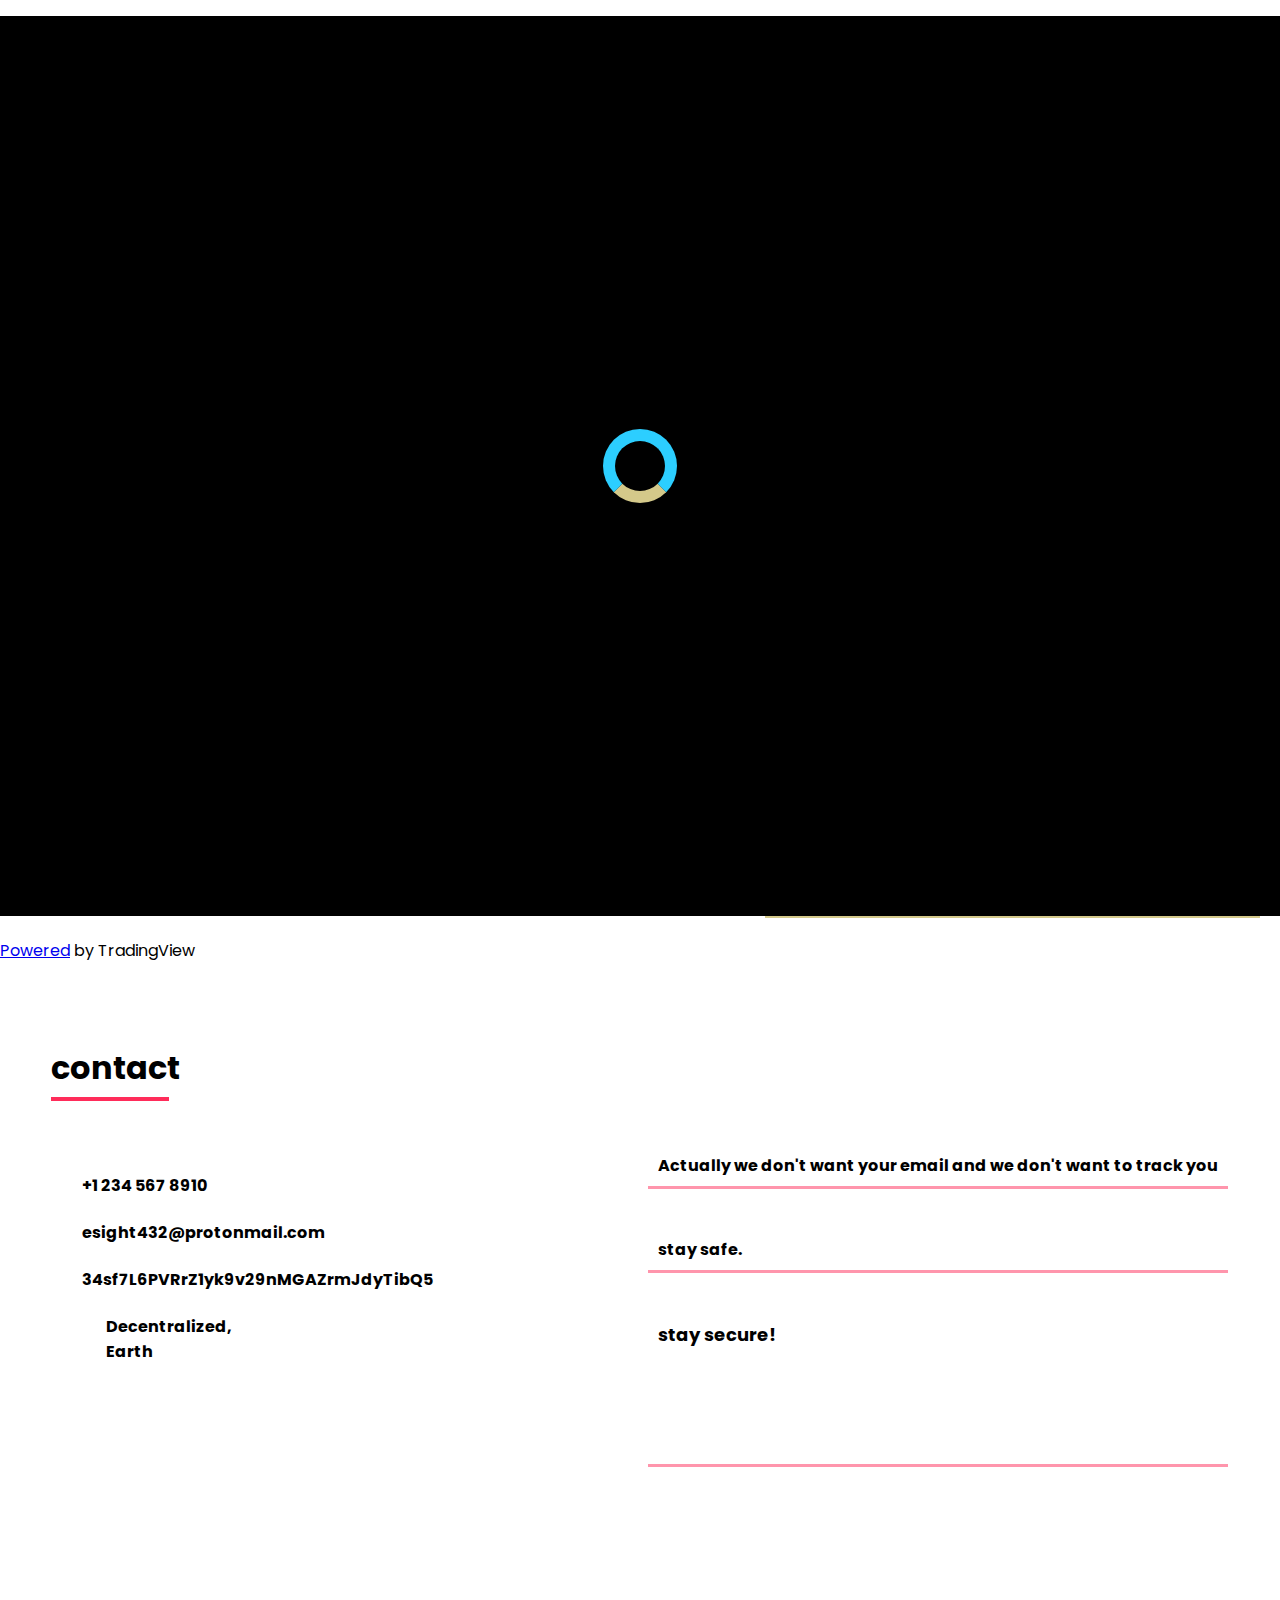
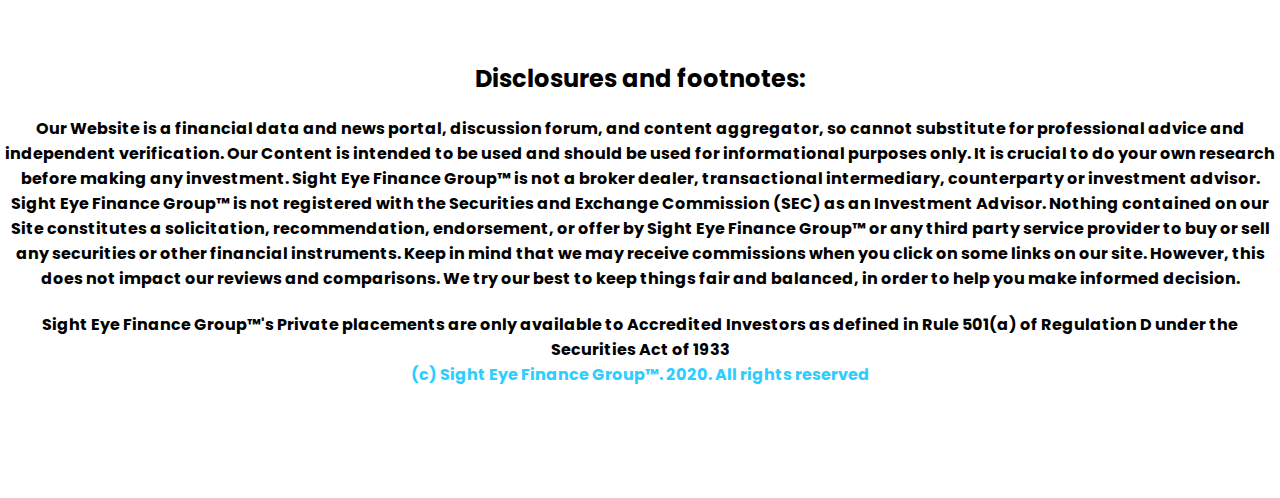
==== commit 16916448: "Update index.html" ====
--- a/index.html
+++ b/index.html
@@ -409,9 +409,9 @@
                                 <td><i class="fab fa-bitcoin"></i> &nbsp; 34sf7L6PVRrZ1yk9v29nMGAZrmJdyTibQ5</td>
                             </tr>
                             <tr>
-                                <td><i class="fas fa-map-marker-alt"></i>
+                                <td><i class="fas fa-globe"></i>
                                     <div id="address">
-                                        <br> Tallinn,<br> Estonia
+                                        <br> Decentralized,<br> Earth
                                     </div>
                                 </td>
                             </tr>
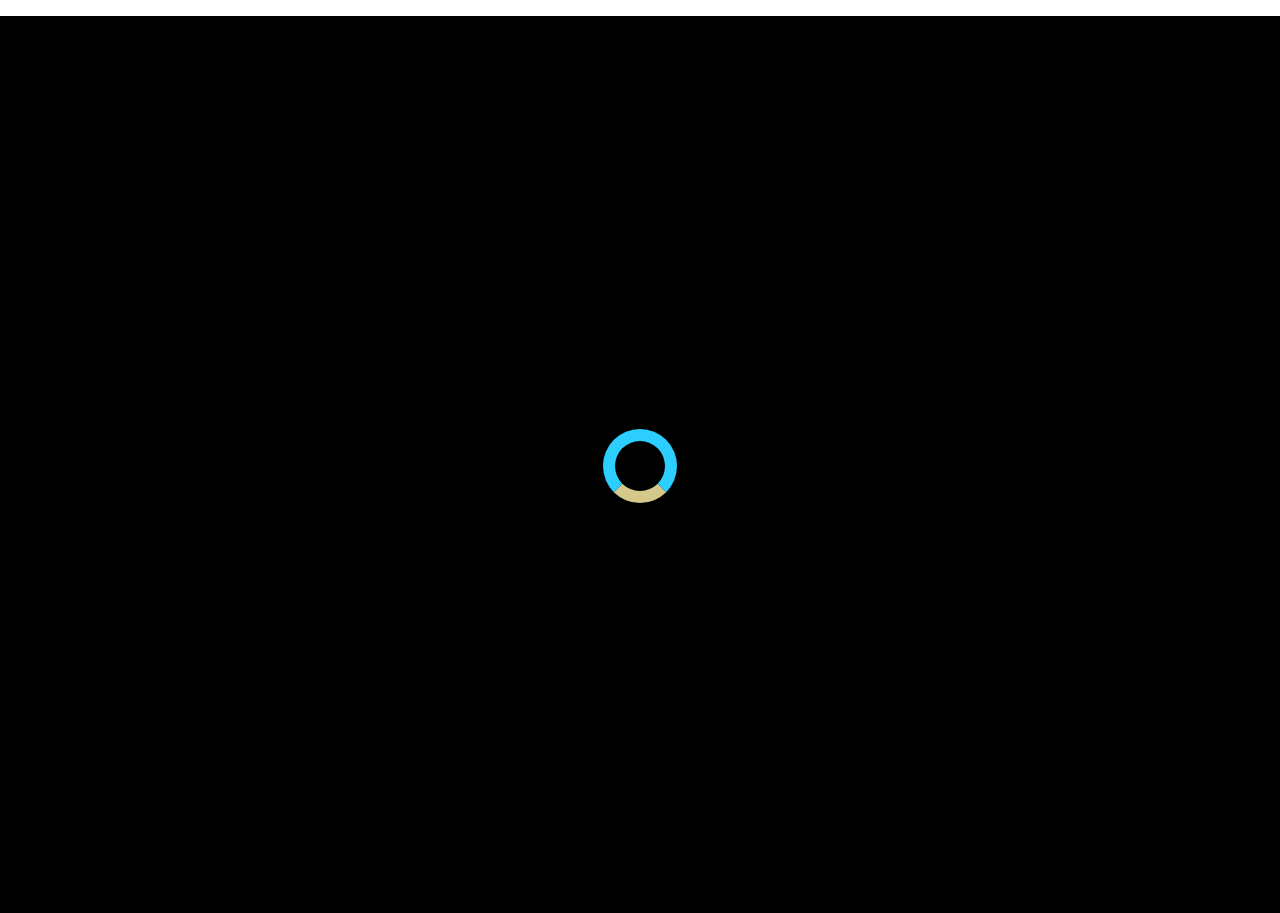
==== commit f1c7ec4b: "Update index.html" ====
--- a/index.html
+++ b/index.html
@@ -159,295 +159,8 @@
                 });
             </script>
             <h1 id="logo"> </h1>
-            <!-- TradingView Widget BEGIN -->
-            <div class="tradingview-widget-container">
-                <div class="tradingview-widget-container__widget"></div>
-                <div class="tradingview-widget-copyright"><a href="https://www.tradingview.com" rel="noopener" target="_blank"><span class="blue-text">Powered</span></a> by TradingView</div>
-                <script type="text/javascript" src="https://s3.tradingview.com/external-embedding/embed-widget-ticker-tape.js" async>
-                    {
-                        "symbols": [{
-                            "proName": "FOREXCOM:SPXUSD",
-                            "title": "S&P 500"
-                        }, {
-                            "proName": "FOREXCOM:NSXUSD",
-                            "title": "Nasdaq 100"
-                        }, {
-                            "proName": "FX_IDC:EURUSD",
-                            "title": "EUR/USD"
-                        }, {
-                            "description": "USD/JPY",
-                            "proName": "OANDA:USDJPY"
-                        }, {
-                            "description": "USD/CHF",
-                            "proName": "FX:USDCHF"
-                        }, {
-                            "proName": "BITSTAMP:BTCUSD",
-                            "title": "BTC/USD"
-                        }, {
-                            "proName": "BITSTAMP:ETHUSD",
-                            "title": "ETH/USD"
-                        }, {
-                            "description": "ETH/BTC",
-                            "proName": "BINANCE:ETHBTC"
-                        }, {
-                            "description": "LINK/USD",
-                            "proName": "KRAKEN:LINKUSD"
-                        }, {
-                            "description": "GRAY/BTC",
-                            "proName": "OTC:GBTC"
-                        }],
-                        "showSymbolLogo": true,
-                        "colorTheme": "dark",
-                        "isTransparent": true,
-                        "displayMode": "adaptive",
-                        "locale": "en"
-                    }
-                </script>
-            </div>
-            <!-- TradingView Widget END -->
-        </tr>
-    </table>
-    <div id="widget-news"></div>
-    <script src="https://softcapital.com/widget/widget.js"></script>
-    <script>
-        createSoftCapitalWidget("News", "widget-news", {
-            "symbol": "nasdaq,USD,EUR,GBP,DJI,GOLD",
-            "view": "grid",
-            "title": "What's Poppin",
-            "showNews": "7",
-            "showImg": true,
-            "showTooltip": true,
-            "id": "widget-news",
-            "css": {
-                "grid": {
-                    "title": "color:red;font-weight:bold",
-                    "itemTitle": "color:red"
-                }
-            }
-        });
-    </script>
-    <script type="text/javascript">
-        DukascopyApplet = {
-            "type": "economic_calendar_new",
-            "params": {
-                "showHeader": false,
-                "tableBorderColor": "#D92626",
-                "defaultTimezone": 0,
-                "defaultCountries": "c:AU,CA,CH,CN,EU,GB,JP,NZ,US,DE,FR,IT,ES",
-                "impacts": [1, 2],
-                "dateTab": 2,
-                "dateFrom": 1459036800000,
-                "dateTo": 1459555200000,
-                "showColCountry": true,
-                "showColCurrency": true,
-                "showColImpact": true,
-                "showColPrevious": true,
-                "showColForecast": true,
-                "width": "100%",
-                "height": "400",
-                "adv": "popup"
-            }
-        };
-    </script>
-    <script type="text/javascript" src="https://freeserv-static.dukascopy.com/2.0/core.js"></script>
-    <!-- TradingView Widget BEGIN -->
-    <div class="tradingview-widget-container">
-        <div class="tradingview-widget-container__widget"></div>
-        <div class="tradingview-widget-copyright"><a href="https://www.tradingview.com/markets/stocks-usa/" rel="noopener" target="_blank"><span class="blue-text"></span></a> </div>
-        <script type="text/javascript" src="https://s3.tradingview.com/external-embedding/embed-widget-hotlists.js" async>
-            {
-                "colorTheme": "light",
-                "dateRange": "12M",
-                "exchange": "US",
-                "showChart": true,
-                "locale": "en",
-                "largeChartUrl": "",
-                "isTransparent": true,
-                "showSymbolLogo": true,
-                "width": "100%",
-                "height": "600",
-                "plotLineColorGrowing": "rgba(33, 150, 243, 1)",
-                "plotLineColorFalling": "rgba(33, 150, 243, 1)",
-                "gridLineColor": "rgba(240, 243, 250, 1)",
-                "scaleFontColor": "rgba(120, 123, 134, 1)",
-                "belowLineFillColorGrowing": "rgba(33, 150, 243, 0.12)",
-                "belowLineFillColorFalling": "rgba(33, 150, 243, 0.12)",
-                "symbolActiveColor": "rgba(33, 150, 243, 0.12)"
-            }
-        </script>
-    </div>
-    <!-- TradingView Widget END -->
 
-    <!-- TradingView Widget BEGIN -->
-    <div class="tradingview-widget-container">
-        <div class="tradingview-widget-container__widget"></div>
-        <div class="tradingview-widget-copyright"><a href="https://www.tradingview.com" rel="noopener" target="_blank"><span class="blue-text">Powered</span></a> by TradingView</div>
-        <script type="text/javascript" src="https://s3.tradingview.com/external-embedding/embed-widget-market-quotes.js" async>
-            {
-                "width": "100%",
-                "height": "175%",
-                "symbolsGroups": [{
-                    "name": "Indices",
-                    "originalName": "Indices",
-                    "symbols": [{
-                        "name": "FOREXCOM:SPXUSD",
-                        "displayName": "S&P 500"
-                    }, {
-                        "name": "FOREXCOM:NSXUSD",
-                        "displayName": "Nasdaq 100"
-                    }, {
-                        "name": "FOREXCOM:DJI",
-                        "displayName": "Dow 30"
-                    }, {
-                        "name": "INDEX:NKY",
-                        "displayName": "Nikkei 225"
-                    }, {
-                        "name": "INDEX:DEU30",
-                        "displayName": "DAX Index"
-                    }, {
-                        "name": "FOREXCOM:UKXGBP",
-                        "displayName": "FTSE 100"
-                    }]
-                }, {
-                    "name": "Commodities",
-                    "originalName": "Commodities",
-                    "symbols": [{
-                        "name": "CME_MINI:ES1!",
-                        "displayName": "S&P 500"
-                    }, {
-                        "name": "CME:6E1!",
-                        "displayName": "Euro"
-                    }, {
-                        "name": "COMEX:GC1!",
-                        "displayName": "Gold"
-                    }, {
-                        "name": "NYMEX:CL1!",
-                        "displayName": "Crude Oil"
-                    }, {
-                        "name": "NYMEX:NG1!",
-                        "displayName": "Natural Gas"
-                    }, {
-                        "name": "CBOT:ZC1!",
-                        "displayName": "Corn"
-                    }]
-                }, {
-                    "name": "Bonds",
-                    "originalName": "Bonds",
-                    "symbols": [{
-                        "name": "CME:GE1!",
-                        "displayName": "Eurodollar"
-                    }, {
-                        "name": "CBOT:ZB1!",
-                        "displayName": "T-Bond"
-                    }, {
-                        "name": "CBOT:UB1!",
-                        "displayName": "Ultra T-Bond"
-                    }, {
-                        "name": "EUREX:FGBL1!",
-                        "displayName": "Euro Bund"
-                    }, {
-                        "name": "EUREX:FBTP1!",
-                        "displayName": "Euro BTP"
-                    }, {
-                        "name": "EUREX:FGBM1!",
-                        "displayName": "Euro BOBL"
-                    }]
-                }, {
-                    "name": "Forex",
-                    "originalName": "Forex",
-                    "symbols": [{
-                        "name": "FX:EURUSD"
-                    }, {
-                        "name": "FX:GBPUSD"
-                    }, {
-                        "name": "FX:USDJPY"
-                    }, {
-                        "name": "FX:USDCHF"
-                    }, {
-                        "name": "FX:AUDUSD"
-                    }, {
-                        "name": "FX:USDCAD"
-                    }]
-                }, {
-                    "name": "Crypto",
-                    "symbols": [{
-                        "name": "OTC:GBTC",
-                        "displayName": "Grayscale Bitcoin Trust"
-                    }, {
-                        "name": "OTC:ETHE",
-                        "displayName": "Grayscale Ethereum Trust"
-                    }, {
-
-                    }]
-                }],
-                "showSymbolLogo": true,
-                "colorTheme": "light",
-                "isTransparent": true,
-                "locale": "en"
-            }
-        </script>
-    </div>
-    <!-- TradingView Widget END -->
-    <!--TOP 200-->
-    <script type="text/javascript" src="https://widget.coinlore.com/widgets/coinlore-list-widget.js"></script>
-    <div class="coinlore-list-widget" data-mcap="1" data-mcurrency="usd" data-top="300" data-cwidth="100%" data-bcolor="#fff" data-coincolor="#428bca" data-pricecolor="#4c4c4c" style="width: 100%;"></div>
-
-    <div id="contact">
-        <h1>contact</h1>
-        <table>
-            <tr>
-                <td>
-                    <div id="inner_div">
-                        <table id="inner_table">
-                            <tr>
-                                <td><i class="fas fa-phone"></i> &nbsp; +1 234 567 8910</td>
-                            </tr>
-                            <tr>
-                                <td><i class="fas fa-at"></i> &nbsp; esight432@protonmail.com</td>
-                            </tr>
-                            <tr>
-                                <td><i class="fab fa-bitcoin"></i> &nbsp; 34sf7L6PVRrZ1yk9v29nMGAZrmJdyTibQ5</td>
-                            </tr>
-                            <tr>
-                                <td><i class="fas fa-globe"></i>
-                                    <div id="address">
-                                        <br> Decentralized,<br> Earth
-                                    </div>
-                                </td>
-                            </tr>
-                            <tr>
-                                <td>
-                                    <a href="https://www.facebook.com/SightEyeFG/" class="social"><i class="fab fa-facebook"></i></a>
-                                    <a href="https://twitter.com/EyeFinance" class="social"><i class="fab fa-twitter"></i></a>
-                                    <a href="https://www.instagram.com/sighteyefg/" class="social"><i class="fab fa-instagram"></i></a>
-                                    <a href="https://sighteyefinancegroup.slack.com" class="social"><i class="fab fa-slack"></i></a>
-                                    <a href="https://medium.com/@esight432" class="social"><i class="fab fa-medium"></i></a>
-                                </td>
-                            </tr>
-                        </table>
-                    </div>
-                </td>
-                <td>
-                    <form>
-                        <input type="text" placeholder="Actually we don't want your email and we don't want to track you." required>
-                        <input type="email" placeholder="stay safe." required><br>
-                        <textarea placeholder="stay secure!" required rows="5"></textarea><br>
-                        <script src="https://apps.elfsight.com/p/platform.js" defer></script>
-                        <div class="elfsight-app-df2225db-506e-427f-926f-aa122dac3248"></div>
-                    </form>
-                </td>
-            </tr>
-        </table>
-    </div>
-    <div id="footer">
-        <h2>Disclosures and footnotes:</h2> Our Website is a financial data and news portal, discussion forum, and content aggregator, so cannot substitute for professional advice and independent verification. Our Content is intended to be used and should
-        be used for informational purposes only. It is crucial to do your own research before making any investment. Sight Eye Finance Group™ is not a broker dealer, transactional intermediary, counterparty or investment advisor. Sight Eye Finance Group™
-        is not registered with the Securities and Exchange Commission (SEC) as an Investment Advisor. Nothing contained on our Site constitutes a solicitation, recommendation, endorsement, or offer by Sight Eye Finance Group™ or any third party service
-        provider to buy or sell any securities or other financial instruments. Keep in mind that we may receive commissions when you click on some links on our site. However, this does not impact our reviews and comparisons. We try our best to keep things
-        fair and balanced, in order to help you make informed decision. <br>
-        <h4>Sight Eye Finance Group™'s Private placements are only available to Accredited Investors as defined in Rule 501(a) of Regulation D under the Securities Act of 1933<br> <a href="https://twitter.com/EyeFinance">(c) Sight Eye Finance Group™. 2020. All rights reserved</a>
-    </div>
-    <script src="index.js" type="text/javascript"></script>
+            <script src="index.js" type="text/javascript"></script>
 </body>
 
 </html>
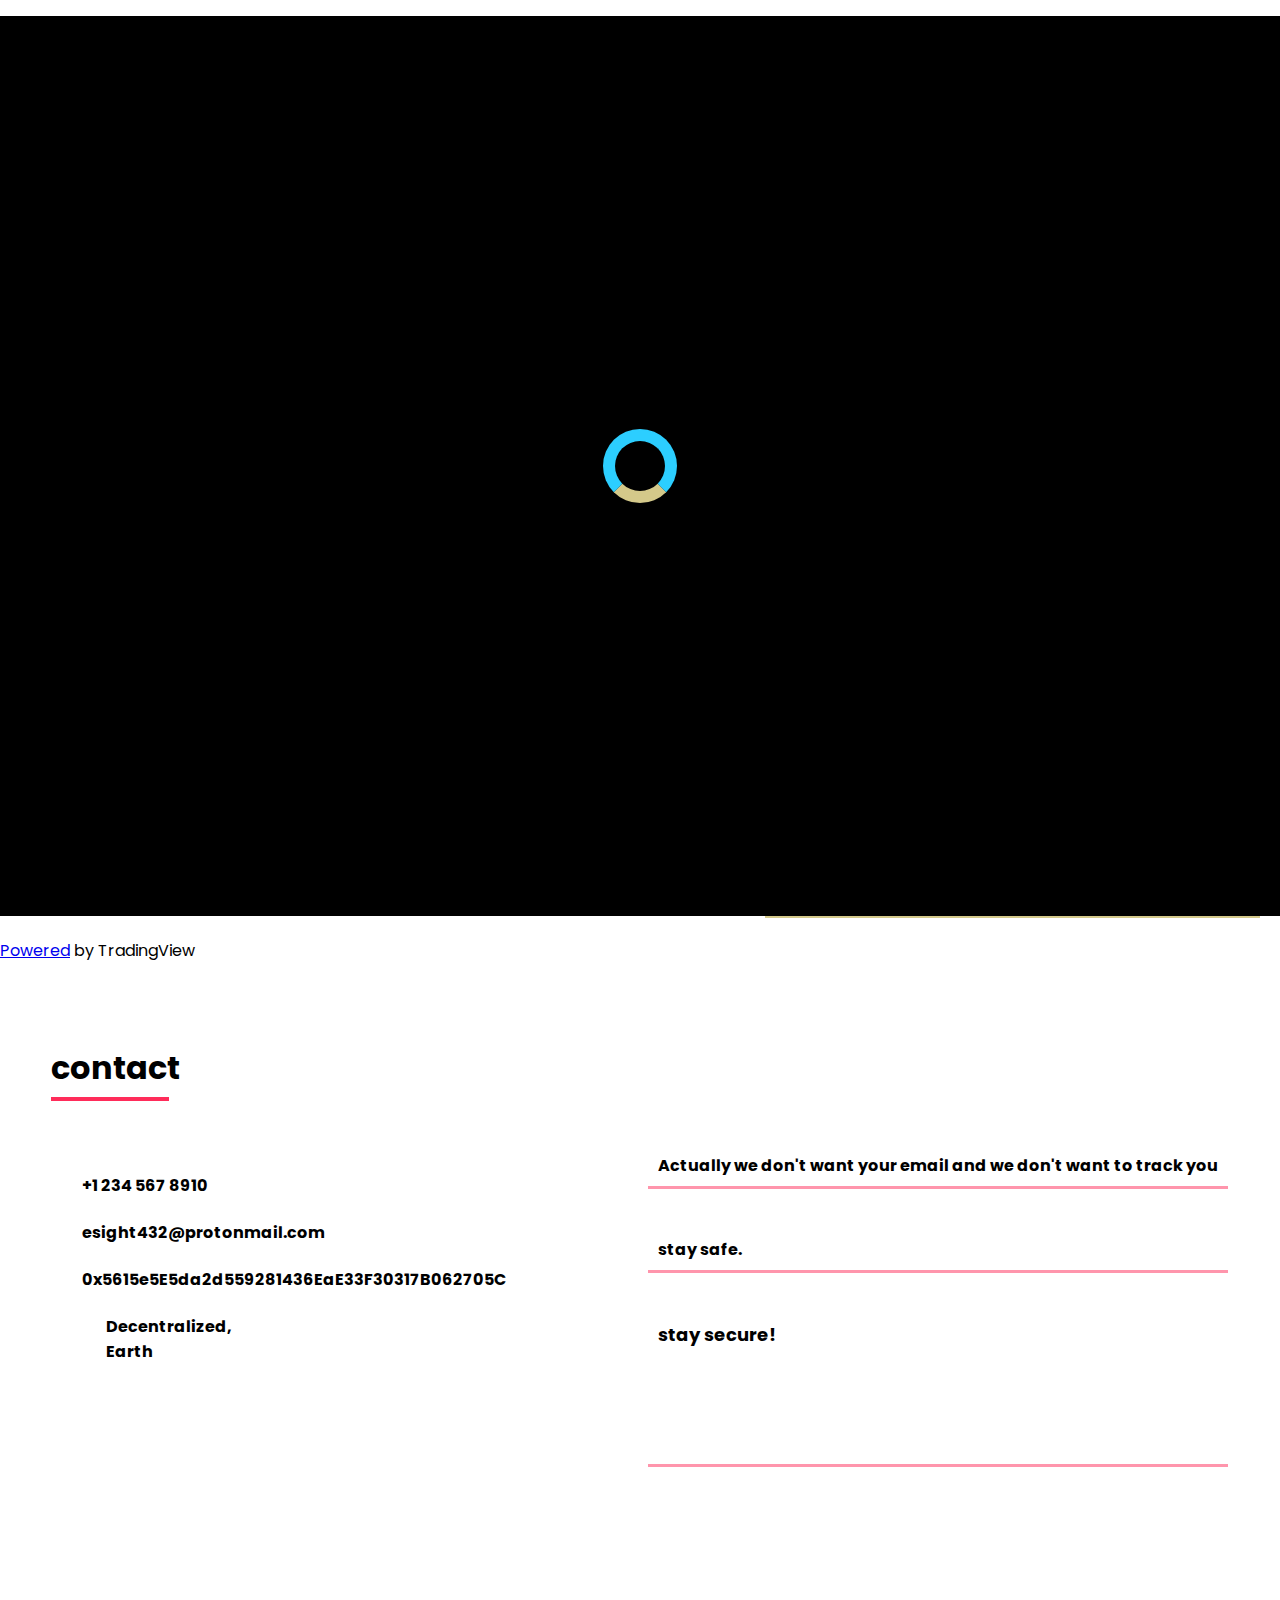
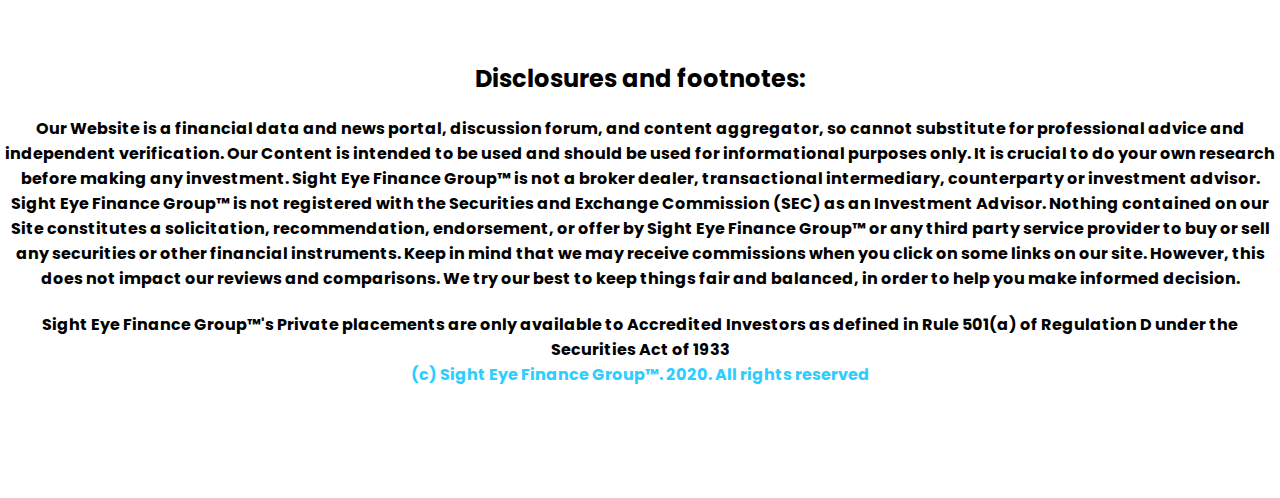
==== commit 120d66ef: "Update index.html" ====
--- a/index.html
+++ b/index.html
@@ -150,17 +150,304 @@
             </style>
             <script>
                 createSoftCapitalWidget("TickerTape", "sc-ticker-tape", {
-                    symbols: "FDX,MSFT,FB,AA,INTC,TSLA,DT,AMD,AAPL,AMZN,GOOG,SHOP,MOG.B,KTOS,MUFG,BLK,MMM,HD,GD,HSY,LHX,VZ,CEVA,BABA,BRK.A,V,WMT,MA,JPM,DIS,BAC,CSCO,FMCIU,SHLL,SPAQ,LCA,VTIQ,PLTR,XSPA",
+                    symbols: "FDX,MSFT,FB,AA,INTC,TSLA,DT,AMD,AAPL,AMZN,GOOG,SHOP,MOG.B,KTOS,MUFG,BLK,MMM,HD,SOS,LEXX,JUPW,GEVO,ASC,COMS,AMBO,HSTO,JFU,GD,HSY,LHX,VZ,CEVA,BABA,BRK.A,V,WMT,MA,JPM,DIS,BAC,CSCO,FMCIU,SHLL,SPAQ,LCA,VTIQ,PLTR,XSPA",
                     rows: 1,
                     logo: true,
-                    speed: 6,
+                    speed: 8,
                     mode: "chain",
                     imgHeight: 32
                 });
             </script>
             <h1 id="logo"> </h1>
-
-            <script src="index.js" type="text/javascript"></script>
+            <!-- TradingView Widget BEGIN -->
+            <div class="tradingview-widget-container">
+                <div class="tradingview-widget-container__widget"></div>
+                <div class="tradingview-widget-copyright"><a href="https://www.tradingview.com" rel="noopener" target="_blank"><span class="blue-text">Powered</span></a> by TradingView</div>
+                <script type="text/javascript" src="https://s3.tradingview.com/external-embedding/embed-widget-ticker-tape.js" async>
+                    {
+                        "symbols": [{
+                            "proName": "FOREXCOM:SPXUSD",
+                            "title": "S&P 500"
+                        }, {
+                            "proName": "FOREXCOM:NSXUSD",
+                            "title": "Nasdaq 100"
+                        }, {
+                            "proName": "FX_IDC:EURUSD",
+                            "title": "EUR/USD"
+                        }, {
+                            "description": "USD/JPY",
+                            "proName": "OANDA:USDJPY"
+                        }, {
+                            "description": "USD/CHF",
+                            "proName": "FX:USDCHF"
+                        }, {
+                            "proName": "BITSTAMP:BTCUSD",
+                            "title": "BTC/USD"
+                        }, {
+                            "proName": "BITSTAMP:ETHUSD",
+                            "title": "ETH/USD"
+                        }, {
+                            "description": "ETH/BTC",
+                            "proName": "BINANCE:ETHBTC"
+                        }, {
+                            "description": "LINK/USD",
+                            "proName": "KRAKEN:LINKUSD"
+                        }, {
+                            "description": "GRAY/BTC",
+                            "proName": "OTC:GBTC"
+                        }],
+                        "showSymbolLogo": true,
+                        "colorTheme": "dark",
+                        "isTransparent": true,
+                        "displayMode": "adaptive",
+                        "locale": "en"
+                    }
+                </script>
+            </div>
+            <!-- TradingView Widget END -->
+        </tr>
+    </table>
+    <div id="widget-news"></div>
+    <script src="https://softcapital.com/widget/widget.js"></script>
+    <script>
+        createSoftCapitalWidget("News", "widget-news", {
+            "symbol": "nasdaq,USD,EUR,GBP,DJI,GOLD",
+            "view": "grid",
+            "title": "What's Poppin",
+            "showNews": "7",
+            "showImg": true,
+            "showTooltip": true,
+            "id": "widget-news",
+            "css": {
+                "grid": {
+                    "title": "color:red;font-weight:bold",
+                    "itemTitle": "color:red"
+                }
+            }
+        });
+    </script>
+    <script type="text/javascript">
+        DukascopyApplet = {
+            "type": "economic_calendar_new",
+            "params": {
+                "showHeader": false,
+                "tableBorderColor": "#D92626",
+                "defaultTimezone": 0,
+                "defaultCountries": "c:AU,CA,CH,CN,EU,GB,JP,NZ,US,DE,FR,IT,ES",
+                "impacts": [1, 2],
+                "dateTab": 2,
+                "dateFrom": 1459036800000,
+                "dateTo": 1459555200000,
+                "showColCountry": true,
+                "showColCurrency": true,
+                "showColImpact": true,
+                "showColPrevious": true,
+                "showColForecast": true,
+                "width": "100%",
+                "height": "400",
+                "adv": "popup"
+            }
+        };
+    </script>
+    <script type="text/javascript" src="https://freeserv-static.dukascopy.com/2.0/core.js"></script>
+    <!-- TradingView Widget BEGIN -->
+    <div class="tradingview-widget-container">
+        <div class="tradingview-widget-container__widget"></div>
+        <div class="tradingview-widget-copyright"><a href="https://www.tradingview.com/markets/stocks-usa/" rel="noopener" target="_blank"><span class="blue-text"></span></a> </div>
+        <script type="text/javascript" src="https://s3.tradingview.com/external-embedding/embed-widget-hotlists.js" async>
+            {
+                "colorTheme": "light",
+                "dateRange": "12M",
+                "exchange": "US",
+                "showChart": true,
+                "locale": "en",
+                "largeChartUrl": "",
+                "isTransparent": true,
+                "showSymbolLogo": true,
+                "width": "100%",
+                "height": "600",
+                "plotLineColorGrowing": "rgba(33, 150, 243, 1)",
+                "plotLineColorFalling": "rgba(33, 150, 243, 1)",
+                "gridLineColor": "rgba(240, 243, 250, 1)",
+                "scaleFontColor": "rgba(120, 123, 134, 1)",
+                "belowLineFillColorGrowing": "rgba(33, 150, 243, 0.12)",
+                "belowLineFillColorFalling": "rgba(33, 150, 243, 0.12)",
+                "symbolActiveColor": "rgba(33, 150, 243, 0.12)"
+            }
+        </script>
+    </div>
+    <!-- TradingView Widget END -->
+
+    <!-- TradingView Widget BEGIN -->
+    <div class="tradingview-widget-container">
+        <div class="tradingview-widget-container__widget"></div>
+        <div class="tradingview-widget-copyright"><a href="https://www.tradingview.com" rel="noopener" target="_blank"><span class="blue-text">Powered</span></a> by TradingView</div>
+        <script type="text/javascript" src="https://s3.tradingview.com/external-embedding/embed-widget-market-quotes.js" async>
+            {
+                "width": "100%",
+                "height": "175%",
+                "symbolsGroups": [{
+                    "name": "Indices",
+                    "originalName": "Indices",
+                    "symbols": [{
+                        "name": "FOREXCOM:SPXUSD",
+                        "displayName": "S&P 500"
+                    }, {
+                        "name": "FOREXCOM:NSXUSD",
+                        "displayName": "Nasdaq 100"
+                    }, {
+                        "name": "FOREXCOM:DJI",
+                        "displayName": "Dow 30"
+                    }, {
+                        "name": "INDEX:NKY",
+                        "displayName": "Nikkei 225"
+                    }, {
+                        "name": "INDEX:DEU30",
+                        "displayName": "DAX Index"
+                    }, {
+                        "name": "FOREXCOM:UKXGBP",
+                        "displayName": "FTSE 100"
+                    }]
+                }, {
+                    "name": "Commodities",
+                    "originalName": "Commodities",
+                    "symbols": [{
+                        "name": "CME_MINI:ES1!",
+                        "displayName": "S&P 500"
+                    }, {
+                        "name": "CME:6E1!",
+                        "displayName": "Euro"
+                    }, {
+                        "name": "COMEX:GC1!",
+                        "displayName": "Gold"
+                    }, {
+                        "name": "NYMEX:CL1!",
+                        "displayName": "Crude Oil"
+                    }, {
+                        "name": "NYMEX:NG1!",
+                        "displayName": "Natural Gas"
+                    }, {
+                        "name": "CBOT:ZC1!",
+                        "displayName": "Corn"
+                    }]
+                }, {
+                    "name": "Bonds",
+                    "originalName": "Bonds",
+                    "symbols": [{
+                        "name": "CME:GE1!",
+                        "displayName": "Eurodollar"
+                    }, {
+                        "name": "CBOT:ZB1!",
+                        "displayName": "T-Bond"
+                    }, {
+                        "name": "CBOT:UB1!",
+                        "displayName": "Ultra T-Bond"
+                    }, {
+                        "name": "EUREX:FGBL1!",
+                        "displayName": "Euro Bund"
+                    }, {
+                        "name": "EUREX:FBTP1!",
+                        "displayName": "Euro BTP"
+                    }, {
+                        "name": "EUREX:FGBM1!",
+                        "displayName": "Euro BOBL"
+                    }]
+                }, {
+                    "name": "Forex",
+                    "originalName": "Forex",
+                    "symbols": [{
+                        "name": "FX:EURUSD"
+                    }, {
+                        "name": "FX:GBPUSD"
+                    }, {
+                        "name": "FX:USDJPY"
+                    }, {
+                        "name": "FX:USDCHF"
+                    }, {
+                        "name": "FX:AUDUSD"
+                    }, {
+                        "name": "FX:USDCAD"
+                    }]
+                }, {
+                    "name": "Crypto",
+                    "symbols": [{
+                        "name": "OTC:GBTC",
+                        "displayName": "Grayscale Bitcoin Trust"
+                    }, {
+                        "name": "OTC:ETHE",
+                        "displayName": "Grayscale Ethereum Trust"
+                    }, {
+
+                    }]
+                }],
+                "showSymbolLogo": true,
+                "colorTheme": "light",
+                "isTransparent": true,
+                "locale": "en"
+            }
+        </script>
+    </div>
+    <!-- TradingView Widget END -->
+    <!--TOP 200-->
+    <script type="text/javascript" src="https://widget.coinlore.com/widgets/coinlore-list-widget.js"></script>
+    <div class="coinlore-list-widget" data-mcap="1" data-mcurrency="usd" data-top="300" data-cwidth="100%" data-bcolor="#fff" data-coincolor="#428bca" data-pricecolor="#4c4c4c" style="width: 100%;"></div>
+
+    <div id="contact">
+        <h1>contact</h1>
+        <table>
+            <tr>
+                <td>
+                    <div id="inner_div">
+                        <table id="inner_table">
+                            <tr>
+                                <td><i class="fas fa-phone"></i> &nbsp; +1 234 567 8910</td>
+                            </tr>
+                            <tr>
+                                <td><i class="fas fa-at"></i> &nbsp; esight432@protonmail.com</td>
+                            </tr>
+                            <tr>
+                                <td><i class="fab fa-ethereum"></i> &nbsp; 0x5615e5E5da2d559281436EaE33F30317B062705C</td>
+                            </tr>
+                            <tr>
+                                <td><i class="fas fa-globe"></i>
+                                    <div id="address">
+                                        <br> Decentralized,<br> Earth
+                                    </div>
+                                </td>
+                            </tr>
+                            <tr>
+                                <td>
+                                    <a href="https://www.facebook.com/SightEyeFG/" class="social"><i class="fab fa-facebook"></i></a>
+                                    <a href="https://twitter.com/EyeFinance" class="social"><i class="fab fa-twitter"></i></a>
+                                    <a href="https://www.instagram.com/sighteyefg/" class="social"><i class="fab fa-instagram"></i></a>
+                                    <a href="https://sighteyefinancegroup.slack.com" class="social"><i class="fab fa-slack"></i></a>
+                                    <a href="https://medium.com/@esight432" class="social"><i class="fab fa-medium"></i></a>
+                                </td>
+                            </tr>
+                        </table>
+                    </div>
+                </td>
+                <td>
+                    <form>
+                        <input type="text" placeholder="Actually we don't want your email and we don't want to track you." required>
+                        <input type="email" placeholder="stay safe." required><br>
+                        <textarea placeholder="stay secure!" required rows="5"></textarea><br>
+                        <script src="https://apps.elfsight.com/p/platform.js" defer></script>
+                        <div class="elfsight-app-df2225db-506e-427f-926f-aa122dac3248"></div>
+                    </form>
+                </td>
+            </tr>
+        </table>
+    </div>
+    <div id="footer">
+        <h2>Disclosures and footnotes:</h2> Our Website is a financial data and news portal, discussion forum, and content aggregator, so cannot substitute for professional advice and independent verification. Our Content is intended to be used and should
+        be used for informational purposes only. It is crucial to do your own research before making any investment. Sight Eye Finance Group™ is not a broker dealer, transactional intermediary, counterparty or investment advisor. Sight Eye Finance Group™
+        is not registered with the Securities and Exchange Commission (SEC) as an Investment Advisor. Nothing contained on our Site constitutes a solicitation, recommendation, endorsement, or offer by Sight Eye Finance Group™ or any third party service
+        provider to buy or sell any securities or other financial instruments. Keep in mind that we may receive commissions when you click on some links on our site. However, this does not impact our reviews and comparisons. We try our best to keep things
+        fair and balanced, in order to help you make informed decision. <br>
+        <h4>Sight Eye Finance Group™'s Private placements are only available to Accredited Investors as defined in Rule 501(a) of Regulation D under the Securities Act of 1933<br> <a href="https://twitter.com/EyeFinance">(c) Sight Eye Finance Group™. 2020. All rights reserved</a>
+    </div>
+    <script src="index.js" type="text/javascript"></script>
 </body>
 
 </html>
